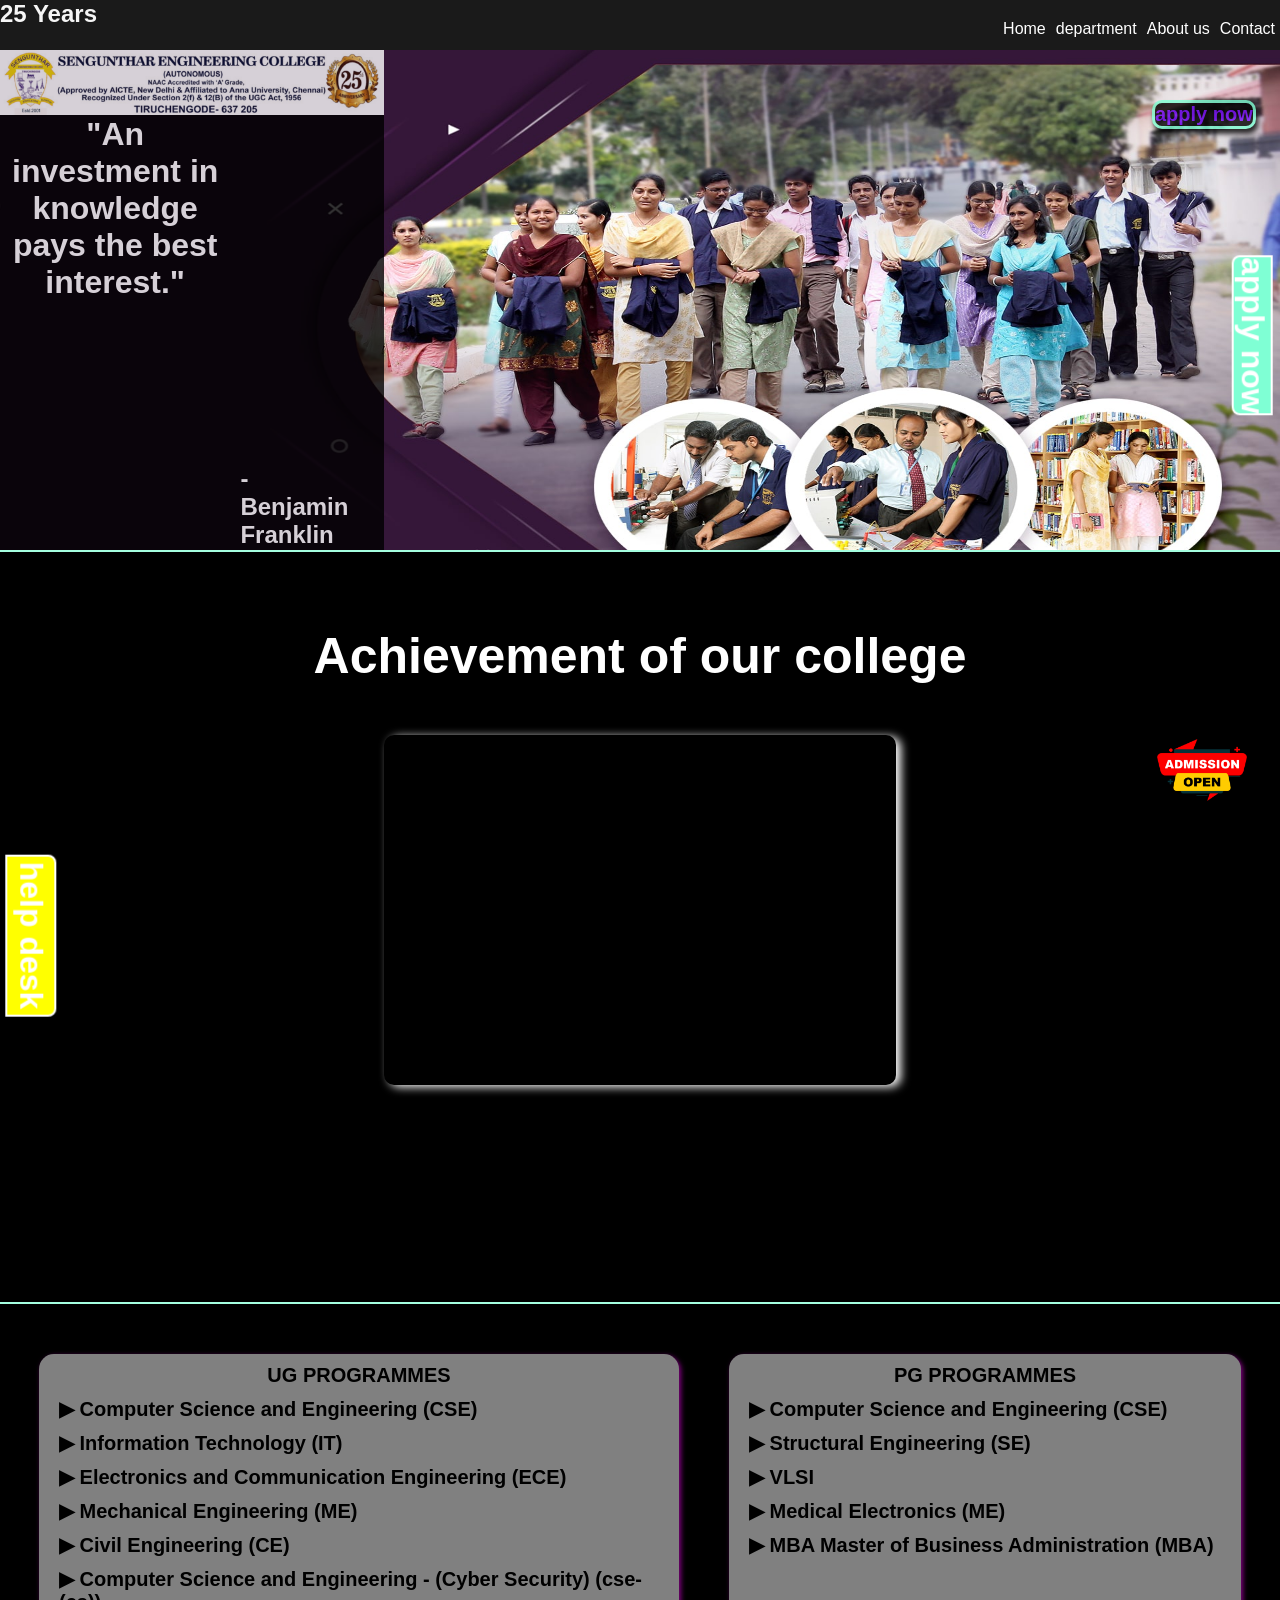
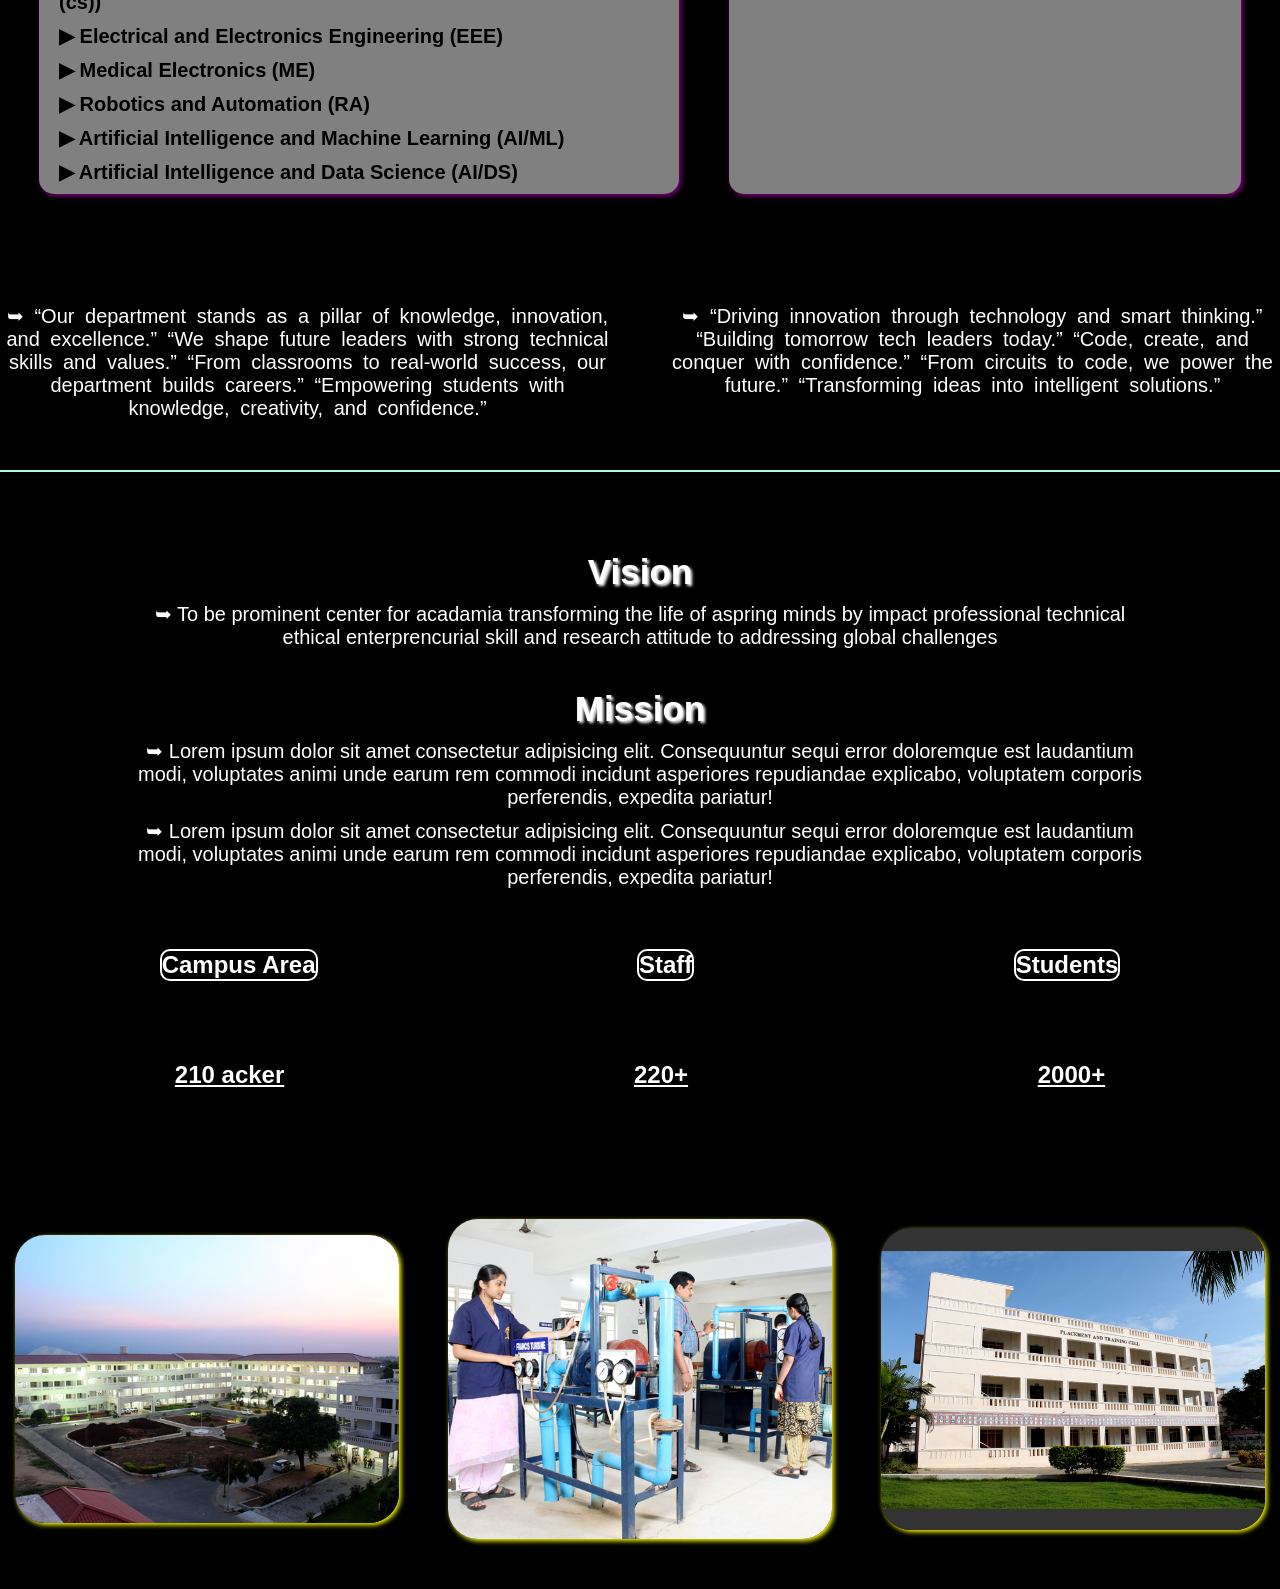
==== index.html @ 4791b742 "four" ====
<!DOCTYPE html>
<html>

<head>
    <title>SEC</title>
    <meta name="viewport" content="width=device-width, initial-scale=1.0">
    <link rel="icon" href="imgsec/college1.webp">
    <link rel="stylesheet" href="sec.css">

</head>

<body>
    <nav>
        <div class="navbar">
            <h1 class="navbar-brand">25 Years</h1>
            <ul class="navbar-menu">
                <a href="#home"> Home </a>
                <a href="#services"> department </a>
                <a href="#about"> About us</a>
                <a href="#contact"> Contact </a>
            </ul>
        </div>
    </nav>

    <div class="college-photo" id="home">
        <div class="overflow">
            <img src="imgsec/logo.png" alt="logo" class="logo">
            <h1 class="overimg">"An investment in knowledge pays the best interest."</h1>
            <h2 class="overimg1">-Benjamin Franklin</h2>
        </div>
        <img class="photo" src="imgsec/fisrt.jpg" alt="college top angle photo">
        <div class="apply">
            <b>apply now</b>
        </div>
    </div>
    <hr class="hr">
    <div class="tharpugal">
        <h1 class="h1">Achievement of our college</h1>
        <div class="slider">
            <div class="slide">
                <img src="imgsec/college1.webp" alt="Photo 1">
            </div>
            <div class="slide">
                <img src="imgsec/collegetop.webp" alt="Photo 2">
            </div>
            <div class="slide">
                <img src="imgsec/f7.jpg" alt="Photo 3">
            </div>
        </div>
        <div class="slider-q">
            <div class="slide-q">
                <h1 class="slide-h1">Achievement 1</h1>
                <p class="slide-para">➥ The Sengunthar Engineering College celebrated its 25th anniversary (Silver
                    Jubilee)—marking 25 years
                    of excellence in education.</p>
            </div>
            <div class="slide-q">
                <h1 class="slide-h1">Achievement 2</h1>
                <p class="slide-para">➥ The college has consistently maintained its position as a leading institution in
                    engineering
                    education, with a strong focus on research and innovation.</p>
            </div>
            <div class="slide-q">
                <h1 class="slide-h1">Achievement 3</h1>
                <p class="slide-para">➥ The Sengunthar Engineering College has an active boys cricket team as part of
                    its sports activities.
                    The college has a dedicated cricket ground and sports facilities
                    Students regularly participate in inter-college (zonal) tournaments
                    The cricket team has achieved medals at zonal level competitions
                </p>

            </div>
        </div>
        <a href="#help">
            <h1 class="help">help desk</h1>
        </a>

    </div>
    <hr class="hr">
    <div id="services" class="services">
        <div class="ser-bar">
            <h2 class="ser-bar-h2">
                <li class="dep">UG PROGRAMMES</li>
                <li>▶ Computer Science and Engineering (CSE) </li>
                <li>▶ Information Technology (IT) </li>
                <li>▶ Electronics and Communication Engineering (ECE) </li>
                <li>▶ Mechanical Engineering (ME) </li>
                <li>▶ Civil Engineering (CE) </li>
                <li>▶ Computer Science and Engineering - (Cyber Security) (cse-(cs)) </li>
                <li>▶ Electrical and Electronics Engineering (EEE) </li>
                <li>▶ Medical Electronics (ME) </li>
                <li>▶ Robotics and Automation (RA) </li>
                <li>▶ Artificial Intelligence and Machine Learning (AI/ML) </li>
                <li>▶ Artificial Intelligence and Data Science (AI/DS) </li>
            </h2>
        </div>
        <div class="ser-bar-2">
            <h2 class="ser-bar-h2">
                <li class="dep">PG PROGRAMMES</li>
                <li>▶ Computer Science and Engineering (CSE) </li>
                <li>▶ Structural Engineering (SE) </li>
                <li>▶ VLSI </li>
                <li>▶ Medical Electronics (ME) </li>
                <li>▶ MBA Master of Business Administration (MBA) </li>
            </h2>
        </div>
    </div>
    <div class="services-2">
        <div class="ser-para-div">
            <p class="ser-para">
                ➥ “Our department stands as a pillar of knowledge, innovation, and excellence.”
                “We shape future leaders with strong technical skills and values.”
                “From classrooms to real-world success, our department builds careers.”
                “Empowering students with knowledge, creativity, and confidence.”
            </p>

            </h2>
        </div>
        <div class="ser-para-div">
            <p class="ser-para">
                ➥ “Driving innovation through technology and smart thinking.”
                “Building tomorrow tech leaders today.”
                “Code, create, and conquer with confidence.”
                “From circuits to code, we power the future.”
                “Transforming ideas into intelligent solutions.”
            </p>
        </div>

    </div>
    <hr class="hr">
    <div class="about" id="about">
        <div class="vision-1">
            <h1 class="vision">Vision</h1>
        </div>
        <p class="about-para">
            ➥ To be prominent center for acadamia transforming the life of aspring minds by impact professional
            technical
            ethical enterprencurial skill and research attitude to addressing global challenges
        </p>
        <h1 class="vision">Mission</h1>
        <p class="about-para">
            ➥ Lorem ipsum dolor sit amet consectetur adipisicing elit. Consequuntur sequi error
            doloremque est laudantium modi, voluptates animi unde earum rem commodi incidunt asperiores repudiandae
            explicabo, voluptatem corporis perferendis, expedita pariatur!
        </p>
        <p class="about-para">
            ➥ Lorem ipsum dolor sit amet consectetur adipisicing elit. Consequuntur sequi error
            doloremque est laudantium modi, voluptates animi unde earum rem commodi incidunt asperiores repudiandae
            explicabo, voluptatem corporis perferendis, expedita pariatur!
        </p>
        <div class="about-campus">
            <h2>Campus Area</h2>
            <h2>Staff</h2>
            <h2>Students</h2>
        </div>
        <div class="about-campus2">
            <h2>210 acker</h2>
            <h2>220+</h2>
            <h2>2000+</h2>
        </div>


    </div>
    <a href="#"><img class="open-img" src="imgsec/open.png"></a>
    <div class="about-sub">
        <img src="imgsec/f1.jpg" alt="college" class="about-sub-img">
        <img src="imgsec/lab mach.jpg" alt="lab" class="about-sub-img">
        <img src="imgsec/placement.jpg" alt="placement" class="about-sub-img">
    </div>
    <h1 class="apply-2">apply now</h1>
</body>

</html>
---- sec.css ----
body {
     overflow-x: hidden;
     font-family: 'Franklin Gothic Medium', 'Arial Narrow', Arial, sans-serif;
}

* {
     margin: 0;
     padding: 0;
     box-sizing: border-box;
     scroll-behavior: smooth;
     
}

.navbar {
     height: 50px;
     background-color: black;
     width: 100%;
     display: flex;
     flex-wrap: wrap;
     color: whitesmoke;
     position: fixed;
     z-index: 10;
     opacity: 0.9;
     
}


.navbar-menu {
     display: flex;
     margin-left: auto;
     margin-top: 15px;
     flex-wrap: wrap;
     list-style: none;
     border-radius: 20px;
     backdrop-filter: blur(20px);
     z-index: 10;

}

.navbar-menu a {
     text-decoration: none;
     margin: 5px;
     cursor: pointer;
     border-radius: 15px;
     color: white;

}

.navbar-menu :hover {
     color: white;
     border: white;
     border-style: solid;
     border-width: 2px;
     background-color: rgba(255, 255, 255, 0.05);
     backdrop-filter: blur(5px);
     transition: 0.5s ease-in;
     opacity: 1;
     transform: scale(1);


}

.college-photo {
     display: flex;
     padding-top: 50px;
     z-index: 2;
}

.overimg {
     color: white;
     text-align: center;
     margin-top: 1px;
     display: block;
     margin-bottom: 200px;
     width: 60%;
}

.overflow {
     height: 500px;
     background-color: black;
     display: flex;
     z-index: 1;
     width: 30%;
     flex-wrap: wrap;
     position: absolute;
     opacity: 0.8;
     animation: over1 0.8s ease forwards;
}
@keyframes over1 {
    from {
    transform: translateX(-100%);
  }
  to {
    transform: translateX(0);
  }
}
.logo{
     height: auto;
     width: 100%;
     opacity: 1;
}

.overimg1 {
     display: flex;
     flex-wrap: wrap;
     position: relative;
     color: white;
     width: 10%;

     margin-top: 350px;
     margin-left: 10px;
}

.photo {
     width: 100%;
     height: 500px;
}

.apply {
     display: inline-block;
     background-color: black;
     position: absolute;
     top: 100px;
     left: 90%;
     border: aquamarine solid 3px;
     font-size: 20px;
     opacity: 0.8;
     color: rgb(120, 12, 252);
     box-shadow: black 2px 5px 5px;
     cursor: pointer;
     border-radius: 10px;
     z-index: 5;
     transition: 0.2s ease-in;

}

.apply :hover {
     
     color: aquamarine;
     transition: 0.2s ease-in;
     border-radius: 5px;
     backdrop-filter: blur(1px);
     background-color: rgba(255, 255, 255, 0.064);


}

.hr {
     margin-top: 0%;
     border: 1px solid aquamarine;
     width: 100%;
     opacity: 0.7;
     background-color: black;

}

.tharpugal {
     height: 750px;
     background-color: black;
     color: white;

}

.h1 {
     text-align: center;
     padding-top: 75px;
     font-size: 50px;
}

.slider {
     margin: 50px auto;
     width: 40%;
     height: 350px;
     position: relative;
     overflow: hidden;
     border-radius: 10px;
     box-shadow: 5px 2px 10px white;
}

.slide {
     position: absolute;
     width: 100%;
     height: 100%;
     opacity: 0;
     animation: fade 12s infinite;
}

.slide img {
     width: 100%;
     height: 100%;
}

.slide:nth-child(1) {
     animation-delay: 0s;
}

.slide:nth-child(2) {
     animation-delay: 4s;
}

.slide:nth-child(3) {
     animation-delay: 8s;
}

@keyframes fade {
     0% {
          opacity: 0;
     }

     8% {
          opacity: 1;
     }

     30% {
          opacity: 1;
     }

     38% {
          opacity: 0;
     }

     100% {
          opacity: 0;
     }
}

.slider-q {
     margin: 50px auto;
     width: 80%;
     position: relative;

}

.slide-q {
     position: absolute;
     opacity: 0;
     animation: fade 12s infinite;
}

.slide-q img {
     width: 100%;
     height: 100%;
}

.slide-q:nth-child(1) {
     animation-delay: 0s;
}

.slide-q:nth-child(2) {
     animation-delay: 4s;
}

.slide-q:nth-child(3) {
     animation-delay: 8s;
}

@keyframes fade {
     0% {
          opacity: 0;
     }

     8% {
          opacity: 1;
     }

     30% {
          opacity: 1;
     }

     38% {
          opacity: 0;
     }

     100% {
          opacity: 0;
     }
}

.slide-para {
     margin-top: 15px;
}

.slide-h1 {
     font-size: 40px;
     text-align: center;
}

.services {
     height: auto ;
     width: 100%;
     background-color: black;
     gap: 50px;
     padding-top: 50px;
     padding-bottom: 10px;
     display: flex;
     justify-content: center;
}

.services-2 {
     height: auto ;
     width: 100%;
     background-color: black;
     gap: 50px;
     padding-top: 10px;
     padding-bottom: 50px;
     display: flex;
     
}

.ser-bar {
     background-color: gray;
     height: inherit;
     width: 50%;
     border-radius: 15px;
     flex-wrap: wrap;
     box-shadow: 2px 2px 5px purple;
     animation: slideIn 0.8s ease forwards;
     animation-timeline: view(); 
     animation-range: entry 0% cover 30%;
    
}
@keyframes slideIn {
  from {
    transform: translateX(-100%);
  }
  to {
    transform: translateX(0);
  }
}
.ser-bar:hover {
     box-shadow: 2px 4px 10px purple;
}

.ser-bar-2:hover {
     box-shadow: 2px 4px 10px purple;
}

.ser-bar-2 {
     background-color: gray;
     height: inherit;
     width: 40%;
     border-radius: 15px;
     flex-wrap: wrap;
     box-shadow: 2px 2px 5px purple;
     display: inline-block;
     animation: slideIn1 linear 0.8s;
     animation-fill-mode: forwards;
     animation-iteration-count: 1;
     animation-timeline: view(); 
     animation-range: entry 0% cover 30%;
}
@keyframes slideIn1 {
  from {
    transform: translateX(100%);
  }
  to {
    transform: translateX(0);
  }
}
.ser-bar-h2 {
     font-size: 20px;
     list-style: none;
}

.ser-bar-h2,
li {
     margin: 10px;
     justify-content: flex-start;
     
}

.ser-para-div {
     width: 75%;
     display: block;
}

.ser-para {
     font-family: 'Gill Sans', 'Gill Sans MT', Calibri, 'Trebuchet MS', sans-serif;
     color: white;
     margin-top: 90px;
     justify-content: center;
     text-align: center;
     font-size: 20px;
     text-decoration: aqua;
     word-spacing: 5px;

}

.about {
     background-color: black;
     color: white;
     padding-top: 50px;
     padding-bottom: 50px;
}

.vision {

     padding-top: 30px;
     font-size: 35px;
     border-radius: 5px;
     text-align: center;
     text-shadow: 2px 2px 3px white;
}

.about-para {
     font-weight: 100;
     font-size: 20px;
     width: 80%;
     text-align: center;

     margin: 10px auto;
}

.about-campus,
.about-campus2 {
     display: flex;

}

.about-campus h2 {
     margin: 50px auto;
     border: 2px solid white;
     border-radius: 10px;


}

.about-campus2 h2 {
     margin: 30px auto;
     text-decoration: underline;
}

.open-img {
     position: fixed;
     top: 80%;
     left: 90%;
     width: 100px;
     height: 100px;
}

.open-img:hover {
     transform: scale(1.2);
     transition: 0.2s ease-in-out;
}

.help {

     display: inline-block;
     transform: rotate(90deg) scale(1);
     background-color: yellow;
     color: white;
     border: 2px solid white;
     border-radius: 8px 8px 0px 0px;
     padding: 5px;
     position: relative;
     top: -30%;
     left: -50px;
     z-index: 3;
     cursor: pointer;
     text-decoration: none;
     transition: 0.2s ease-out;
     
     
}

.help:hover {
     background-color: gainsboro;
     backdrop-filter: blur(10px);
     color: black;
     transition: 0.2s ease-in;
     transform: rotate(90deg) scale(1.2);
}

.about-sub {
     background-color: black;
     color: white;
     padding-top: 50px;
     padding-bottom: 50px;
     height: auto;
     display: flex;
     gap: 18px;
     overflow: hidden;
}

.about-sub-img {
     width: 30%;
     height: auto;
     border-radius: 30px;
     box-shadow: 2px 2px 5px yellow;
     text-align: center;
     margin: auto;
     transform: scale(1);
     transition: 0.5s ease-out;
     

}

.about-sub-img:hover {
     transform: scale(1.1);
     transition: 0.5s ease-in;

     width: 30%;
     z-index: 2;

     filter: blur(0px);
}

.apply-2 {
     background-color: aquamarine;
     color: white;
     border: 2px solid white;
     border-radius: 0px 0px 8px 8px;
     display: inline-block;
     transform: rotate(90deg ) scale(1);
     position: fixed;
     top: 35%;
     right: -52px;
     cursor: pointer;
     transition: 0.3s ease-out;

}
.apply-2:hover {
     background-color: rgba(255, 255, 255, 0.064);
     backdrop-filter: blur(5px);
     color: yellow;
     border: yellow solid 2px;
     transition: 0.3s ease-in;
}
.dep {
     text-align: center;
}

@media screen and (max-width: 1230px) {
     .navbar-menu {
          margin-left: auto;
          font-size: 15px;
     }

     .overimg {
          width: 100%;
          font-size: 20px;
     }

     .overimg1 {
          width: 100%;
          font-size: 15px;
          margin-top: 20px;
          margin-left: 50px;
     }

     .photo {
          width: 100%;
          height: 500px;
     }

     .overflow {
          height: 500px;
          width: 40%;
     }

     .apply {
          font-size: 20px;
     }

     .open-img {
          position: fixed;
          top: 400px;

          width: 100px;
          height: 100px;
     }
}

@media screen and (max-width: 1050px) {
     .navbar-menu {
          margin-left: auto;
          font-size: medium;
     }

     .overimg {
          width: 80%;
          font-size: 20px;
     }

     .overimg1 {
          width: 80%;
          font-size: 15px;
          margin-top: 15px;
          margin-left: 30px;
     }

     .photo {
          width: 100%;
          height: 400px;
     }

     .overflow {

          height: 400px;
          width: 40%;
     }

     .apply {
          font-size: 17px;
     }

     .open-img {
          position: fixed;
          top: 400px;
          width: 100px;
          height: 100px;
     }
}


@media screen and (max-width: 900px) {
     .navbar-menu {
          margin-left: auto;
          font-size: 12px;
          flex-wrap: wrap;

     }

     .overimg {
          width: 60%;
          font-size: 15px;
     }

     .overimg1 {
          width: 40%;
          font-size: 10px;
          margin-top: 0px;
          margin-left: 5px;
     }

     .photo {
          width: 100%;
          height: 300px;
     }

     .overflow {
          height: 300px;
          width: 40%;
     }

     .navbar-brand {
          font-size: 20px;
          margin-top: 10px;
     }

     .apply {
          font-size: 12px;
          margin-left: auto;
     }

     .slider {
          height: 300px;
     }

     .slide img {
          overflow: none;
     }

     .ser-bar-h2 {
          font-size: 13px;
     }

     .open-img {
          position: fixed;
          top: 400px;
          left: 85%;
          width: 90px;
          height: 90px;
     }

}

@media screen and (max-width: 601px) {
     .navbar-menu {
          margin-left: auto;
          font-size: 12px;
     }

     .overimg {

          width: 60%;
          font-size: 15px;
     }

     .overimg1 {
          display: none;
     }

     .photo {
          width: 100%;
          height: 250px;
     }

     .overflow {
          height: 250px;
          width: 30%;
     }

     .apply {
          font-size: 10px;
          margin-left: auto;

     }

     .slider {
          height: 250px;
          width: 50%;
     }

     .slide img {
          overflow: visible;
     }

     .ser-bar-h2 {
          font-size: 12px;
     }

     .open-img {
          position: fixed;
          top: 80%;
          left: 82%;
          width: 75px;
          height: 75px;
     }

     .about-sub {
          display: flex;
          flex-direction: column;
     }

     .about-sub-img {
          width: 50%;
          margin: 10px auto;
     }

     .about-sub-img:hover {
          transform: scale(1.1);
          width: 50%;
          z-index: 2;
     }

     .apply-2 {
          font-size: 25px;
          padding-right: 18px;
     }
}

@media screen and (max-width: 430px) {
     .navbar-menu {
          margin-left: auto;
          font-size: 8px;
          margin-top: 20px;
     }

     .overimg {

          width: 60%;
          font-size: 15px;
     }

     .overimg1 {
          display: none;
     }

     .photo {
          width: 100%;
          height: 200px;
     }

     .overflow {
          height: 200px;
          width: 30%;
     }

     .apply {
          font-size: 10px;
          margin-left: 0%;
          margin-right: 10%;
     }

     .slider {
          height: 200px;
     }

     .slide img {
          overflow: visible;
     }

     .ser-bar-h2 {
          font-size: 11px;
     }

     .open-img {
          position: fixed;
          top: 80%;
          left: 80%;
          width: 50px;
          height: 50px;
     }

     .about-sub {
          display: flex;
          flex-direction: column;
     }

     .about-sub-img {
          width: 50%;
          margin: 10px auto;
     }

     .about-sub-img:hover {
          transform: scale(1.1);
          width: 50%;
          z-index: 2;
     }

     .help {
          top: -20%;
     }

     .apply-2 {
          font-size: 25px;
          padding-right: 18px;
     }
}
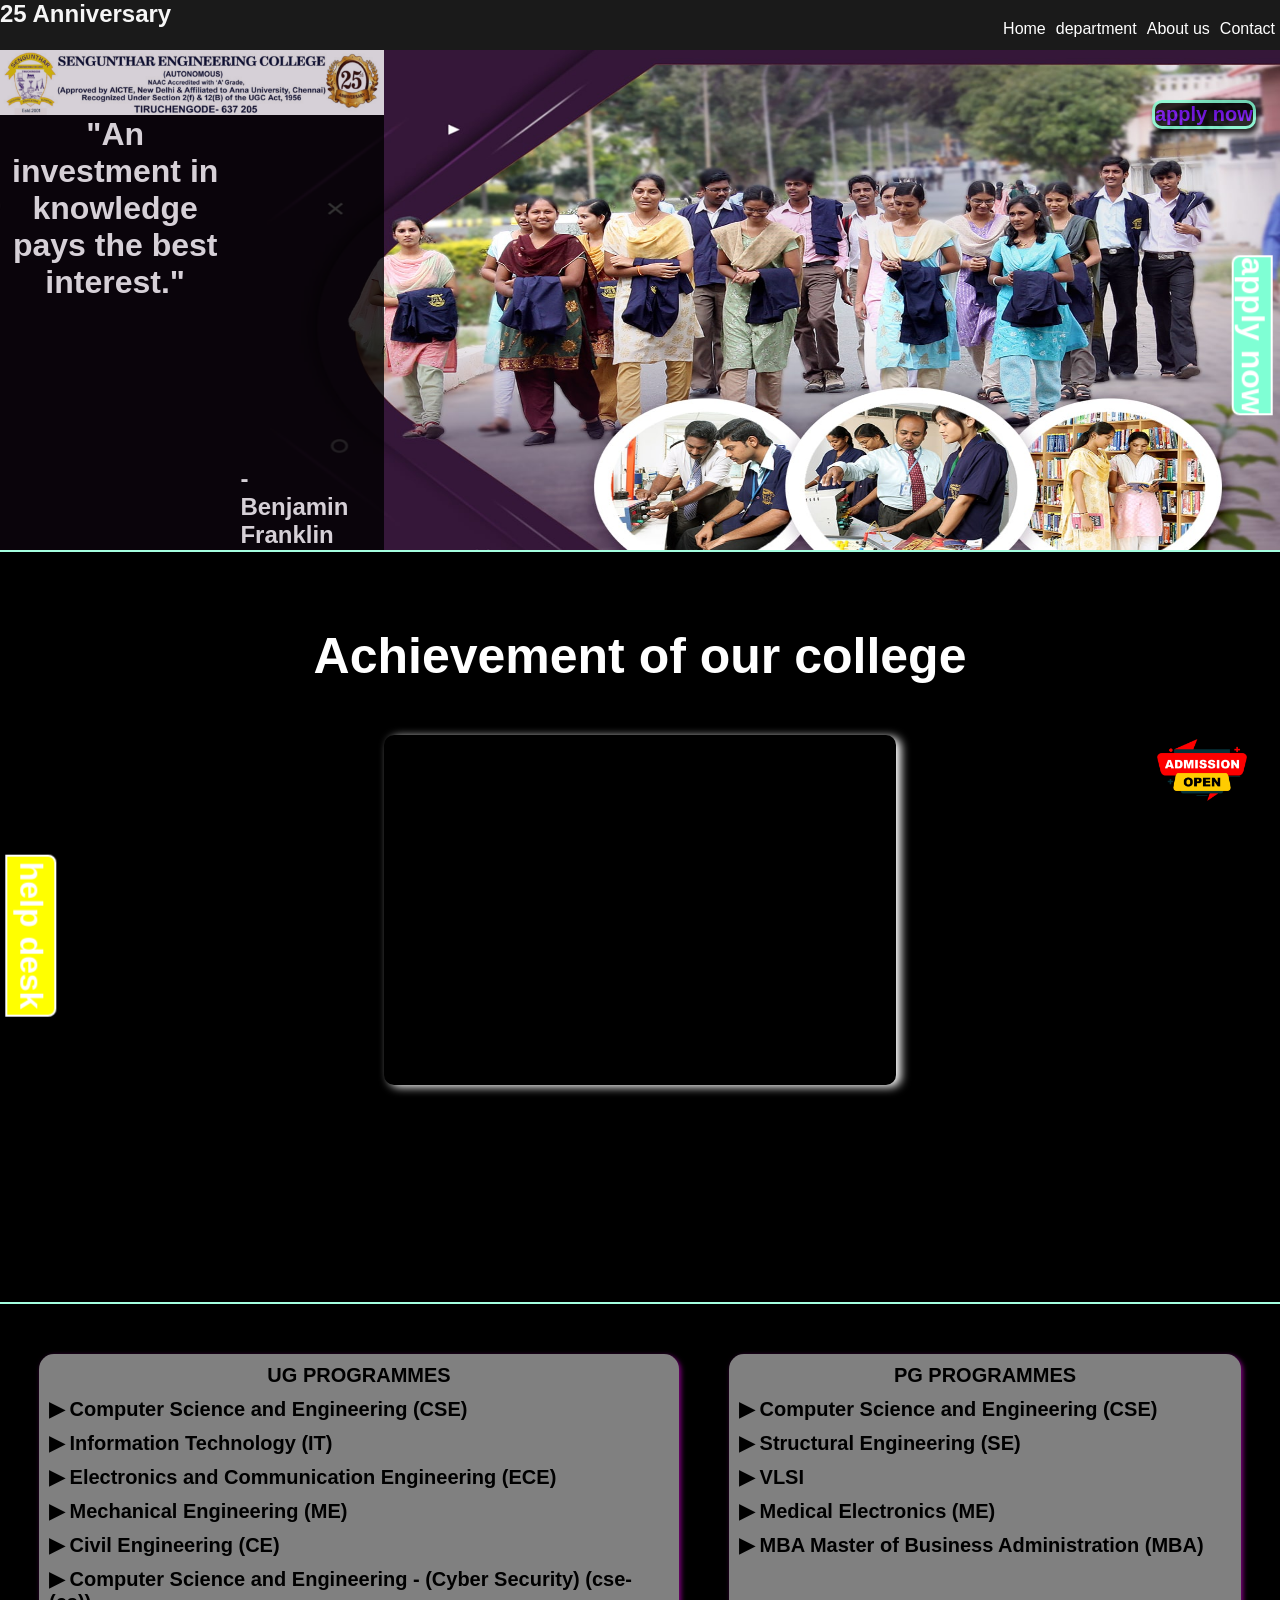
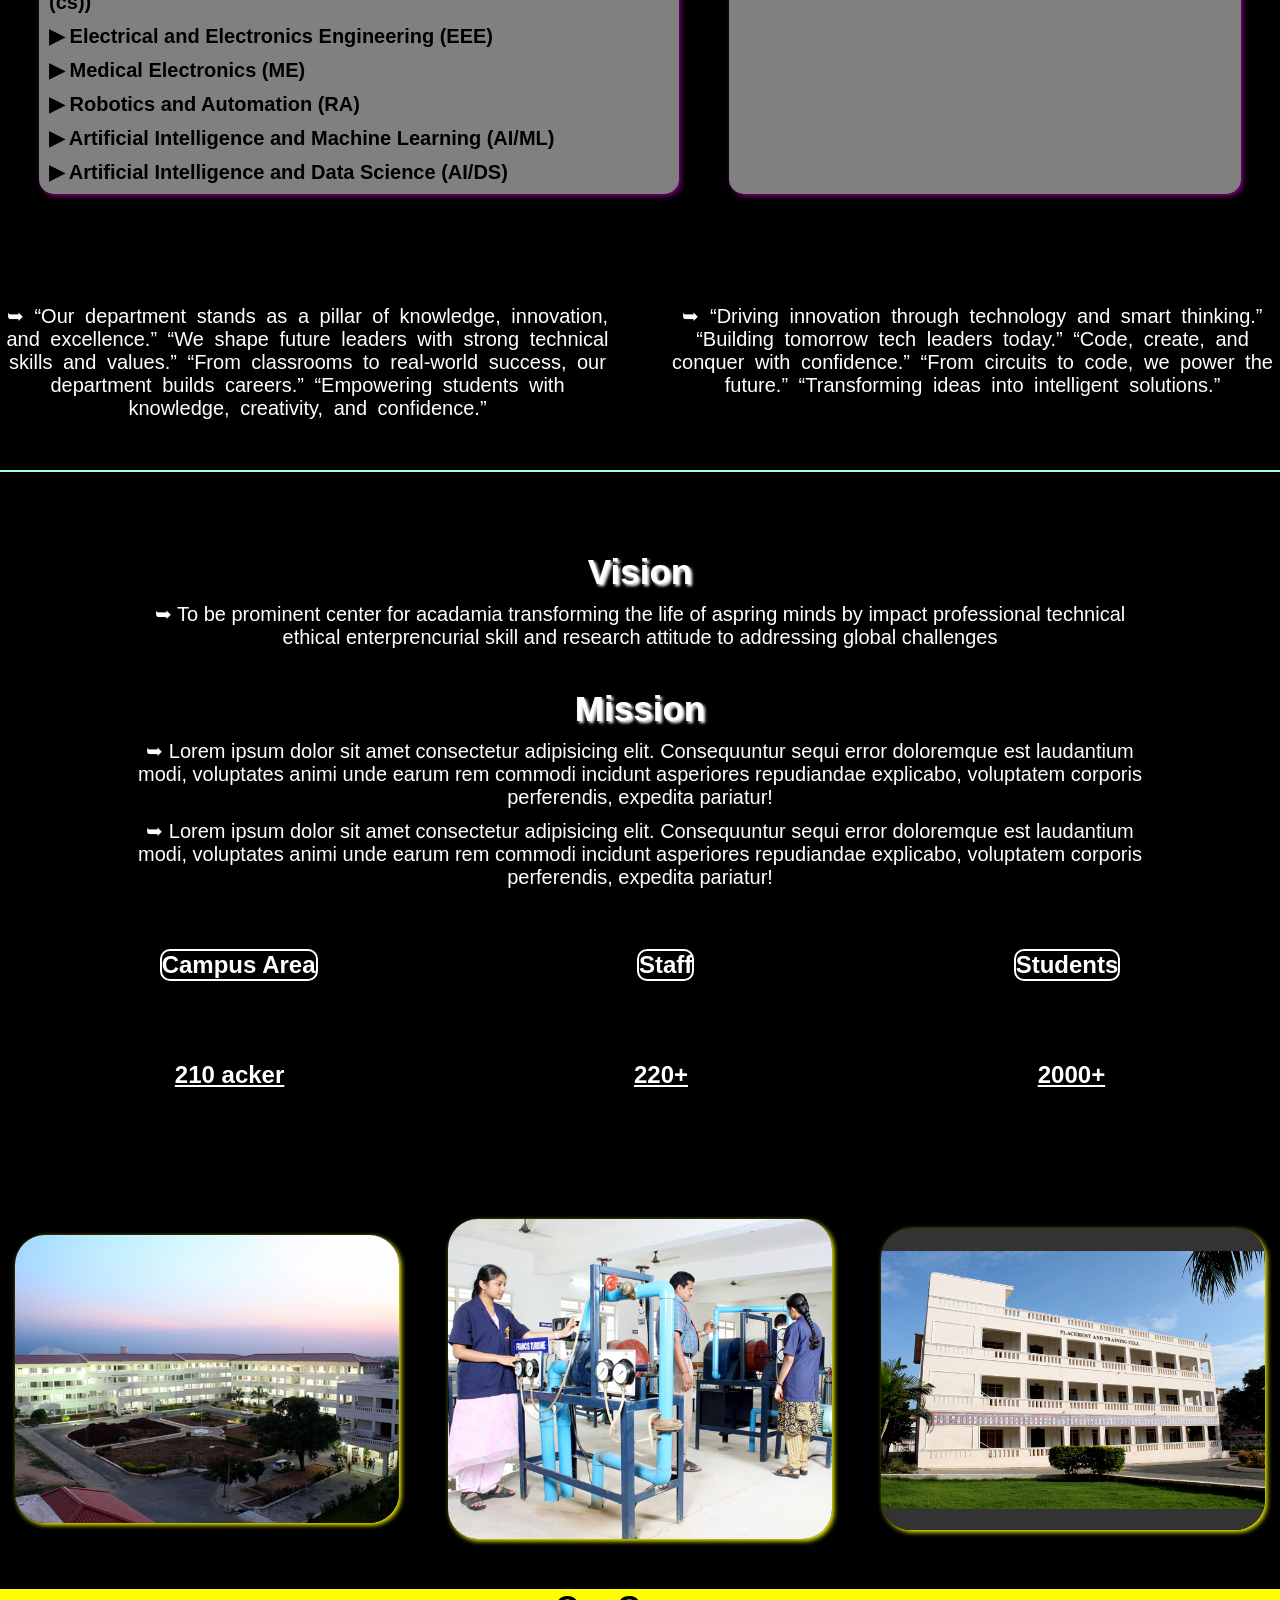
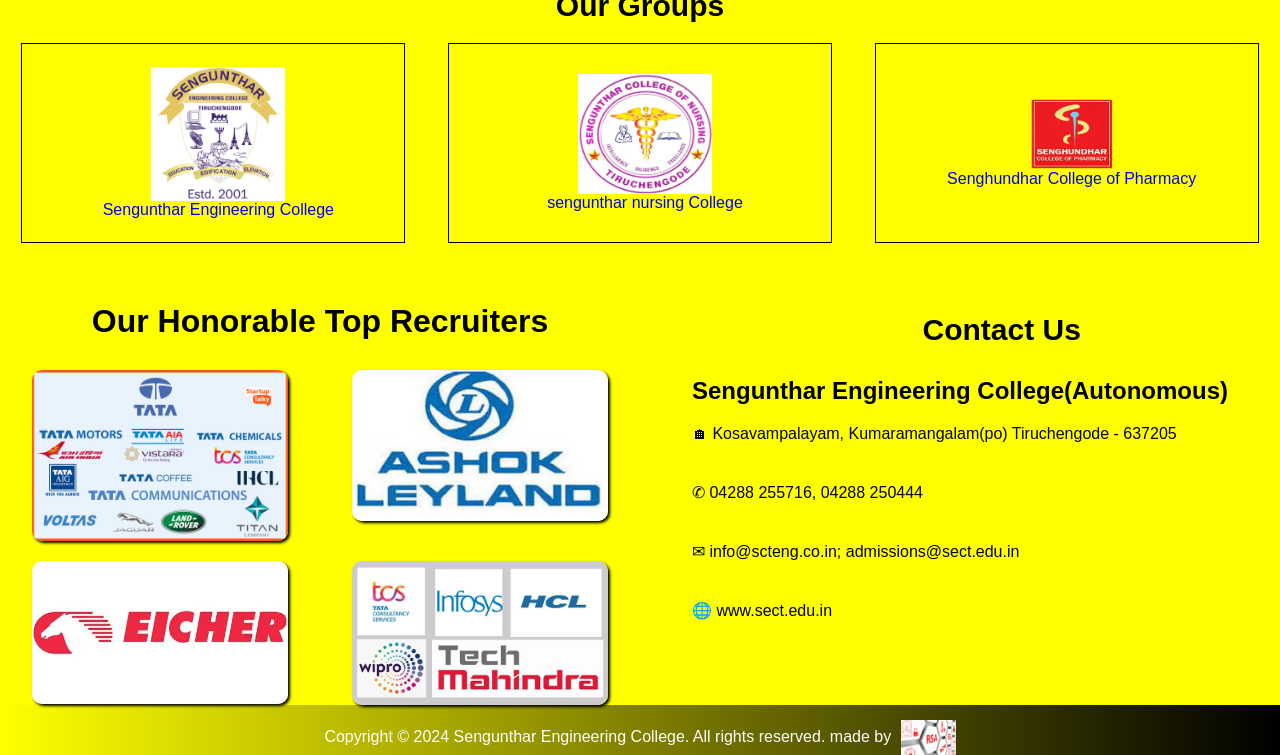
==== commit 1e260bda: "filnal" ====
--- a/index.html
+++ b/index.html
@@ -12,7 +12,7 @@
 <body>
     <nav>
         <div class="navbar">
-            <h1 class="navbar-brand">25 Years</h1>
+            <h1 class="navbar-brand">25 Anniversary</h1>
             <ul class="navbar-menu">
                 <a href="#home"> Home </a>
                 <a href="#services"> department </a>
@@ -21,8 +21,11 @@
             </ul>
         </div>
     </nav>
-
+    <div>
+        <img src="imgsec/logo.png" alt="logo" class="logo1" id="first-logo">
+    </div>
     <div class="college-photo" id="home">
+
         <div class="overflow">
             <img src="imgsec/logo.png" alt="logo" class="logo">
             <h1 class="overimg">"An investment in knowledge pays the best interest."</h1>
@@ -168,6 +171,69 @@
         <img src="imgsec/placement.jpg" alt="placement" class="about-sub-img">
     </div>
     <h1 class="apply-2">apply now</h1>
+    <div class="contact1">
+        <h1 class="con-head">Our Groups</h1>
+    </div>
+    <div class="contact">
+        <div class="contact-img">
+            <center>
+                <div class="contact-img-sub">
+                    <img src="imgsec/college1.webp" alt="gu" class="sub-img">
+                    <a class="a" href="https://www.sect.edu.in/">Sengunthar Engineering College</a>
+                </div>
+            </center>
+        </div>
+        <div class="contact-img">
+            <center>
+                <div class="contact-img-sub">
+                    <img src="imgsec/nurcing.webp" alt="gu" class="sub-img">
+                    <a class="a" href="https://www.scont.edu.in/index.php">sengunthar nursing College</a>
+                </div>
+            </center>
+        </div>
+        <div class="contact-img">
+            <center>
+                <div class="contact-img-sub">
+                    <img src="imgsec/parma.webp" alt="gu" class="sub-img1">
+                    <a class="a" href="https://www.scopt.edu.in/">Senghundhar College of Pharmacy</a>
+                </div>
+            </center>
+        </div>
+    </div>
+    <div class="contact-4">
+        <div class="contact-2" id="contact">
+            <h1 class="contact-rec">Our Honorable Top Recruiters</h1>
+            <div class="rec-img-div">
+                <img src="imgsec/rec-1.jpg" alt="rec-1" class="rec-img">
+                <img src="imgsec/rec-2.jpg" alt="rec-2" class="rec-img">
+                <img src="imgsec/rec-3.webp" alt="rec-3" class="rec-img">
+                <img src="imgsec/rec-5.jpg" alt="rec-4" class="rec-img">
+            </div>
+        </div>
+        <div class="contact-3">
+            <div class="contact-add-div">
+                <h1 class="con2-head">Contact Us</h1>
+                <li class="contact-add">
+                    <h2>Sengunthar Engineering College(Autonomous)</h2>
+                    <p> 🏠︎ Kosavampalayam, Kumaramangalam(po) Tiruchengode - 637205</p>
+                </li>
+                <li class="contact-add">
+                    <p>✆ 04288 255716, 04288 250444</p>
+                </li>
+                <li class="contact-add">
+                    <p>✉︎ info@scteng.co.in; admissions@sect.edu.in</p>
+                </li>
+                <li class="contact-add">
+                    <p>🌐 www.sect.edu.in</p>
+                </li>
+            </div>
+        </div>
+    </div>
+    <footer class="footer">
+         
+        <p class="footer-para">Copyright © 2024 Sengunthar Engineering College. All rights reserved. made by <img src="imgsec/rsa.jpg" alt="RSA" class="rsa"></p>
+
+    </footer>
 </body>
 
 </html>
--- a/sec.css
+++ b/sec.css
@@ -1,6 +1,18 @@
 body {
      overflow-x: hidden;
+     width: 100%;
      font-family: 'Franklin Gothic Medium', 'Arial Narrow', Arial, sans-serif;
+     animation: fadeIn 1s ease-in;
+}
+
+@keyframes fadeIn {
+     from {
+          opacity: 0;
+     }
+
+     to {
+          opacity: 1;
+     }
 }
 
 * {
@@ -8,7 +20,27 @@
      padding: 0;
      box-sizing: border-box;
      scroll-behavior: smooth;
-     
+
+
+}
+
+.logo1 {
+     width: 100%;
+     height: auto;
+     display: none;
+     padding-top: 50px;
+     animation: logo1 0.8s ease forwards;
+
+}
+
+@keyframes logo1 {
+     from {
+          opacity: 0;
+     }
+
+     to {
+          opacity: 1;
+     }
 }
 
 .navbar {
@@ -16,12 +48,12 @@
      background-color: black;
      width: 100%;
      display: flex;
-     flex-wrap: wrap;
+
      color: whitesmoke;
      position: fixed;
      z-index: 10;
      opacity: 0.9;
-     
+
 }
 
 
@@ -86,15 +118,18 @@
      opacity: 0.8;
      animation: over1 0.8s ease forwards;
 }
+
 @keyframes over1 {
-    from {
-    transform: translateX(-100%);
-  }
-  to {
-    transform: translateX(0);
-  }
-}
-.logo{
+     from {
+          transform: translateX(-100%);
+     }
+
+     to {
+          transform: translateX(0);
+     }
+}
+
+.logo {
      height: auto;
      width: 100%;
      opacity: 1;
@@ -135,7 +170,7 @@
 }
 
 .apply :hover {
-     
+
      color: aquamarine;
      transition: 0.2s ease-in;
      border-radius: 5px;
@@ -286,7 +321,7 @@
 }
 
 .services {
-     height: auto ;
+     height: auto;
      width: 100%;
      background-color: black;
      gap: 50px;
@@ -297,14 +332,14 @@
 }
 
 .services-2 {
-     height: auto ;
+     height: auto;
      width: 100%;
      background-color: black;
      gap: 50px;
      padding-top: 10px;
      padding-bottom: 50px;
      display: flex;
-     
+
 }
 
 .ser-bar {
@@ -315,18 +350,21 @@
      flex-wrap: wrap;
      box-shadow: 2px 2px 5px purple;
      animation: slideIn 0.8s ease forwards;
-     animation-timeline: view(); 
+     animation-timeline: view();
      animation-range: entry 0% cover 30%;
-    
-}
+
+}
+
 @keyframes slideIn {
-  from {
-    transform: translateX(-100%);
-  }
-  to {
-    transform: translateX(0);
-  }
-}
+     from {
+          transform: translateX(-100%);
+     }
+
+     to {
+          transform: translateX(0);
+     }
+}
+
 .ser-bar:hover {
      box-shadow: 2px 4px 10px purple;
 }
@@ -344,29 +382,29 @@
      box-shadow: 2px 2px 5px purple;
      display: inline-block;
      animation: slideIn1 linear 0.8s;
-     animation-fill-mode: forwards;
-     animation-iteration-count: 1;
-     animation-timeline: view(); 
+     animation-timeline: view();
      animation-range: entry 0% cover 30%;
 }
+
 @keyframes slideIn1 {
-  from {
-    transform: translateX(100%);
-  }
-  to {
-    transform: translateX(0);
-  }
-}
+     from {
+          opacity: 0;
+     }
+
+     to {
+          opacity: 1;
+     }
+}
+
 .ser-bar-h2 {
      font-size: 20px;
      list-style: none;
 }
 
-.ser-bar-h2,
-li {
+.ser-bar-h2 li {
      margin: 10px;
-     justify-content: flex-start;
-     
+
+
 }
 
 .ser-para-div {
@@ -459,8 +497,8 @@
      cursor: pointer;
      text-decoration: none;
      transition: 0.2s ease-out;
-     
-     
+
+
 }
 
 .help:hover {
@@ -491,7 +529,7 @@
      margin: auto;
      transform: scale(1);
      transition: 0.5s ease-out;
-     
+
 
 }
 
@@ -511,7 +549,7 @@
      border: 2px solid white;
      border-radius: 0px 0px 8px 8px;
      display: inline-block;
-     transform: rotate(90deg ) scale(1);
+     transform: rotate(90deg) scale(1);
      position: fixed;
      top: 35%;
      right: -52px;
@@ -519,6 +557,7 @@
      transition: 0.3s ease-out;
 
 }
+
 .apply-2:hover {
      background-color: rgba(255, 255, 255, 0.064);
      backdrop-filter: blur(5px);
@@ -526,10 +565,161 @@
      border: yellow solid 2px;
      transition: 0.3s ease-in;
 }
+
 .dep {
      text-align: center;
 }
 
+
+.con-head {
+     font-size: 30px;
+     display: inline-block;
+}
+
+.contact1 {
+     height: auto;
+     background-color: yellow;
+     color: black;
+     text-align: center;
+}
+.contact {
+     height:auto;
+     width: 100%;
+     background-color: yellow;
+     color: darkblue;
+     display: flex;
+}
+
+
+.contact-img {
+     width: 30%;
+     height: 200px;
+     margin-left: auto;
+     margin-right: auto;
+     cursor: pointer;
+     border: 1px solid black;
+     display: flex;
+     flex-direction: column;
+     justify-content: center;
+     margin-top: 20px;
+    
+     
+}
+
+.contact-img-sub {
+     width: 70%;
+     height: auto;
+     margin-left: 10px;
+     cursor: pointer;
+     display: flex;
+     flex-direction: column;
+    
+}
+.a{
+     text-align: center;
+     text-decoration: none;
+}
+.sub-img{
+     width: 50%;
+     height: auto;
+     margin: auto;
+     cursor: pointer;
+     justify-content: center;
+}
+.sub-img1{
+     width: 50%;
+     height: auto;
+     margin: auto;
+     cursor: pointer;
+     justify-content: center;
+}
+.contact-2{
+     background-color: yellow;
+     color: black;
+     height: auto;
+     width: 50%;
+     margin-top: 0px;
+
+
+}
+.contact-add{
+     list-style: none;
+     padding: 10px;
+}
+.contact-add p{
+     padding-top: 20px;
+}
+.con2-head{
+     font-size: 30px;
+     padding-top: 20px;
+     padding-left: 15%;
+     padding-bottom: 20px;
+     text-align: center;
+}
+.rec-img-div{
+     width: 100%;
+     display: flex;
+     flex-wrap: wrap;
+     
+
+
+}
+.rec-img-div1{
+     display: flex;
+     flex-wrap: wrap;
+     flex-direction: row;
+     height: auto;
+     flex-basis: 20%;
+}
+.contact-rec{
+     display: block;
+     padding: 10px;
+     width: 80%;
+     margin: auto;
+     text-align: center;
+}
+.contact-add-div{
+     padding: 0%;
+}
+.contact-3{
+     background-color: yellow;
+     color: black;
+     height: auto;
+     width: 50%;
+     margin-top: 0px;
+     display: flex;
+     justify-content: center;
+}
+.contact-4{
+     display: flex;
+     background-color: yellow;
+     padding-top: 50px;
+}
+.rec-img{
+     width: 40%;
+     height: auto;
+     border-radius: 10px;
+     box-shadow: 2px 2px 3px black;
+     margin: auto;
+     margin-top: 20px;
+     cursor: pointer;
+     display: flex;
+     flex-direction: row;
+}
+.footer{
+     height: 50px;
+     background: linear-gradient(to right, yellow, black);
+     color: white;
+     text-align: center;
+     justify-content: center;
+     padding-top: 15px;
+}
+.rsa{
+     width: 55px;
+     height: 35px;
+     margin-left: 5px;
+     vertical-align: middle;
+}
 @media screen and (max-width: 1230px) {
      .navbar-menu {
           margin-left: auto;
@@ -672,13 +862,29 @@
           width: 90px;
           height: 90px;
      }
-
+     .contact-add{
+          font-size: 12px;
+     }
+     .contact-rec{
+          font-size: 20px;
+     }
+     .con2-head{
+          font-size: 20px;
+     }
+     .contact-4{
+          gap: 20px;
+     }
 }
 
 @media screen and (max-width: 601px) {
      .navbar-menu {
           margin-left: auto;
           font-size: 12px;
+
+     }
+
+     .navbar {
+          width: 100%;
      }
 
      .overimg {
@@ -704,12 +910,14 @@
      .apply {
           font-size: 10px;
           margin-left: auto;
+          margin-top: 100px;
+          display: none;
 
      }
 
      .slider {
           height: 250px;
-          width: 50%;
+          width: 60%;
      }
 
      .slide img {
@@ -717,7 +925,7 @@
      }
 
      .ser-bar-h2 {
-          font-size: 12px;
+          font-size: 10px;
      }
 
      .open-img {
@@ -746,85 +954,78 @@
 
      .apply-2 {
           font-size: 25px;
-          padding-right: 18px;
-     }
-}
-
-@media screen and (max-width: 430px) {
-     .navbar-menu {
-          margin-left: auto;
-          font-size: 8px;
-          margin-top: 20px;
-     }
-
-     .overimg {
-
-          width: 60%;
+          z-index: 10;
+          padding-left: 10px;
+
+
+     }
+
+     .logo {
+          display: none;
+     }
+
+     .logo1 {
+          display: block;
+          height: auto;
+          width: 100%;
+     }
+
+     .college-photo {
+          padding-top: 0px;
+     }
+
+     .h1 {
+          font-size: 25px;
+     }
+
+     .slide-q {
+          margin-bottom: 20px;
+     }
+
+     .services .services-2 {
+          gap: 20px;
+     }
+
+     .about-sub-img {
+          width: 80%;
+     }
+
+     .about-sub-img:hover {
+          transform: scale(1.1);
+          width: 80%;
+          z-index: 2;
+     }
+     .contact{
+          flex-direction: column;
+     }
+     .contact-img {
+          width: 80%;
+          height: auto;
+     }
+     .contact-4{
+          flex-direction: column;
+     }
+     .contact-2{
+          width: 100%;
+     }
+     .contact-3{
+          width: 100%;
+     }
+.contact-add{
           font-size: 15px;
      }
-
-     .overimg1 {
-          display: none;
-     }
-
-     .photo {
-          width: 100%;
-          height: 200px;
-     }
-
-     .overflow {
-          height: 200px;
-          width: 30%;
-     }
-
-     .apply {
-          font-size: 10px;
-          margin-left: 0%;
-          margin-right: 10%;
-     }
-
-     .slider {
-          height: 200px;
-     }
-
-     .slide img {
-          overflow: visible;
-     }
-
-     .ser-bar-h2 {
-          font-size: 11px;
-     }
-
      .open-img {
           position: fixed;
-          top: 80%;
-          left: 80%;
-          width: 50px;
-          height: 50px;
-     }
-
-     .about-sub {
-          display: flex;
-          flex-direction: column;
-     }
-
-     .about-sub-img {
-          width: 50%;
-          margin: 10px auto;
-     }
-
-     .about-sub-img:hover {
-          transform: scale(1.1);
-          width: 50%;
-          z-index: 2;
-     }
-
-     .help {
-          top: -20%;
-     }
-
-     .apply-2 {
-          font-size: 25px;
-          padding-right: 18px;
+          top: 75%;
+          left: 82%;
+          width: 75px;
+          height: 75px;
+     }
+     .footer p {
+          font-size: 10px;
+     }
+     .rsa {
+          width: 40px;
+          height: 25px;
      }
 }
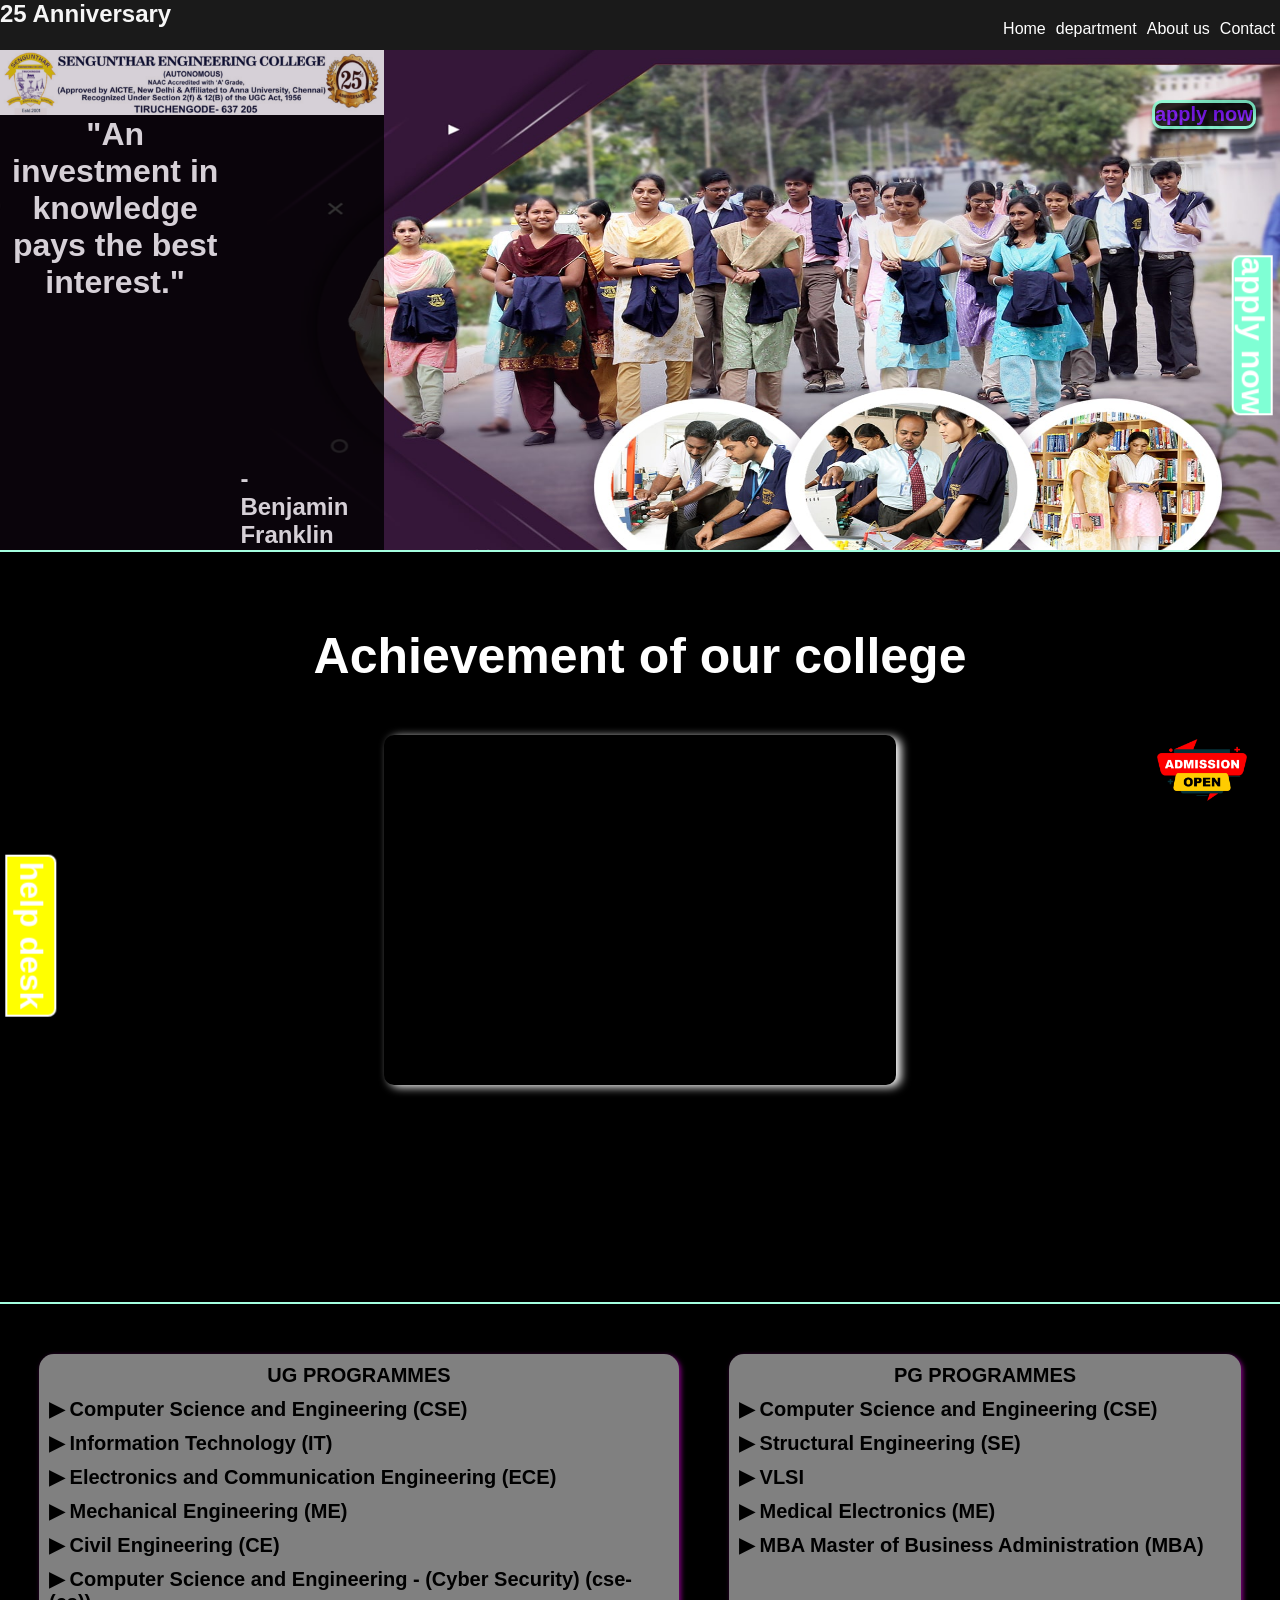
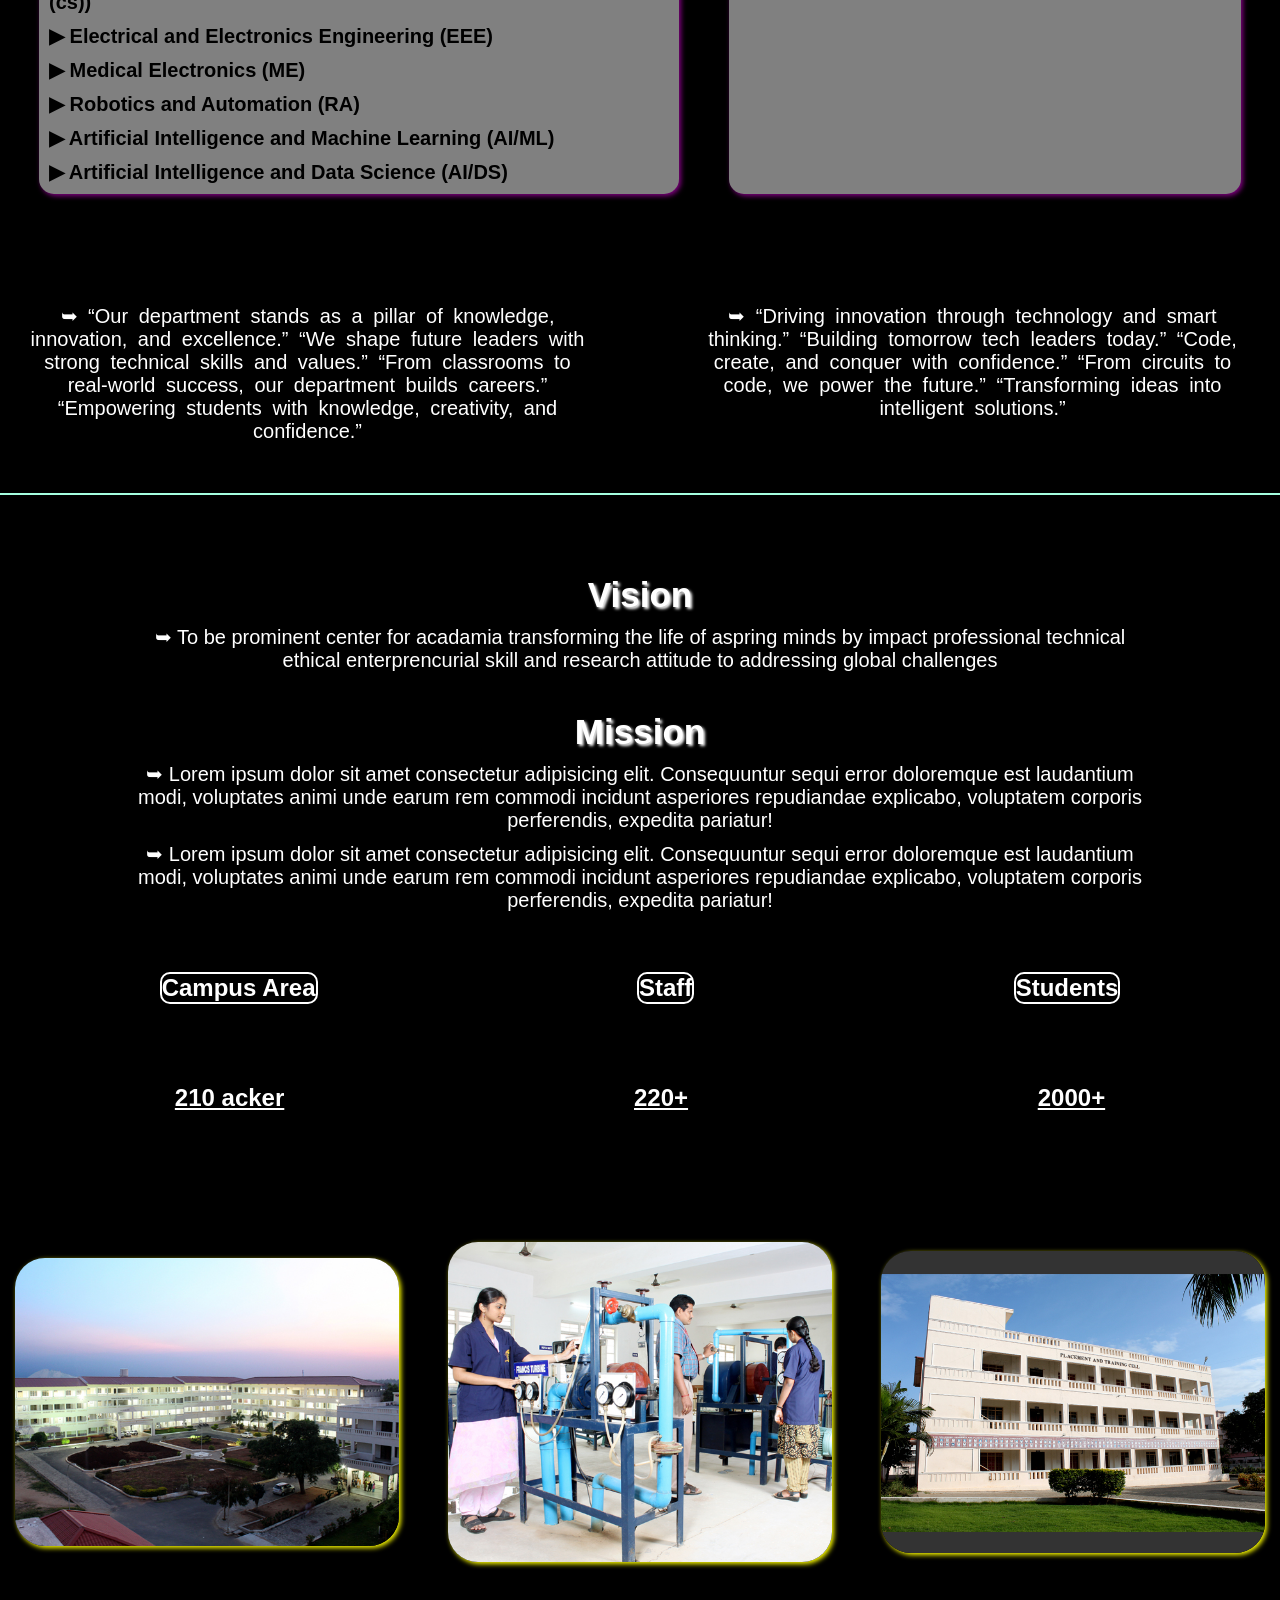
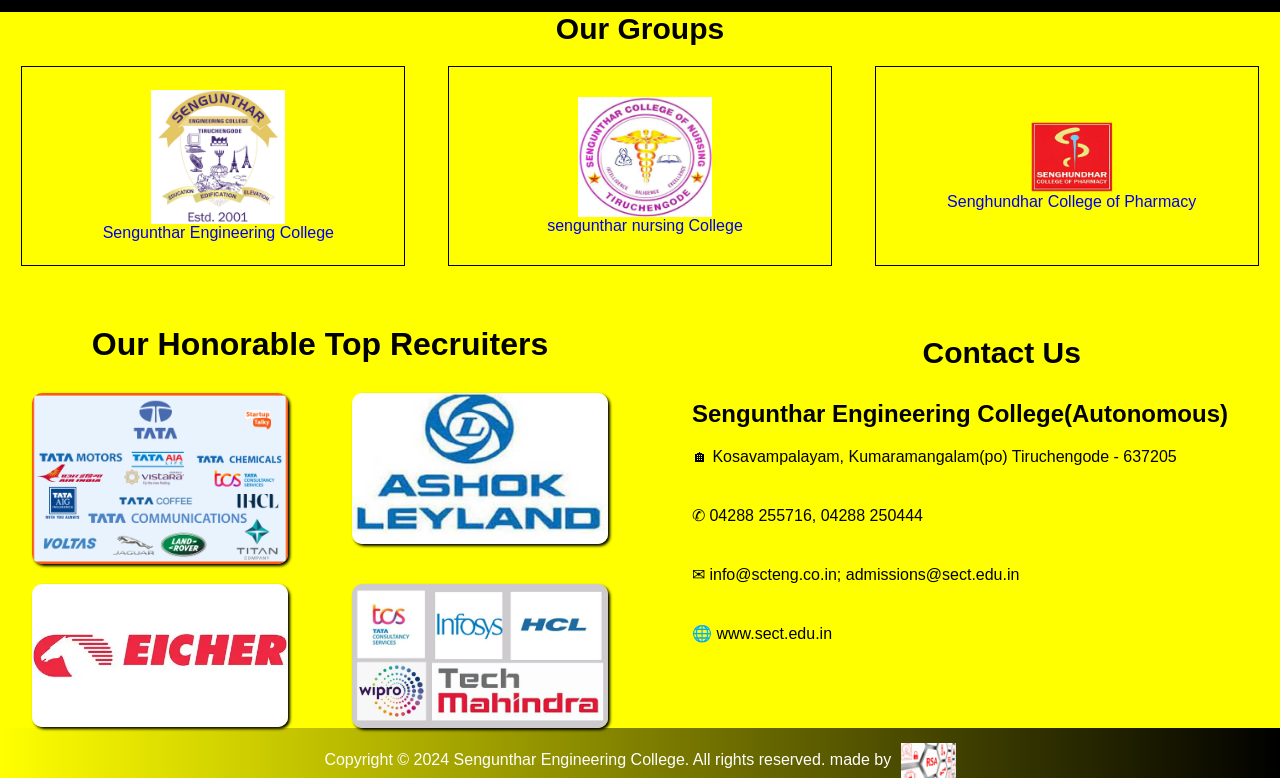
==== commit 8c96b861: "fixing bugs" ====
--- a/index.html
+++ b/index.html
@@ -116,8 +116,6 @@
                 “From classrooms to real-world success, our department builds careers.”
                 “Empowering students with knowledge, creativity, and confidence.”
             </p>
-
-            </h2>
         </div>
         <div class="ser-para-div">
             <p class="ser-para">
--- a/sec.css
+++ b/sec.css
@@ -408,8 +408,9 @@
 }
 
 .ser-para-div {
-     width: 75%;
+     width: 100%;
      display: block;
+     padding: 0px 20px;
 }
 
 .ser-para {
@@ -474,6 +475,7 @@
      left: 90%;
      width: 100px;
      height: 100px;
+     z-index: 10;
 }
 
 .open-img:hover {
@@ -561,8 +563,8 @@
 .apply-2:hover {
      background-color: rgba(255, 255, 255, 0.064);
      backdrop-filter: blur(5px);
-     color: yellow;
-     border: yellow solid 2px;
+     color: palegreen;
+     border: palegreen solid 2px;
      transition: 0.3s ease-in;
 }
 
@@ -1028,4 +1030,13 @@
           width: 40px;
           height: 25px;
      }
+     .navbar-brand {
+          font-size: 15px;
+          padding-top: 10px;
+     }
+     .services-2 {
+          flex-direction: column;
+          width: 100%;
+          gap: none;
+     }
 }
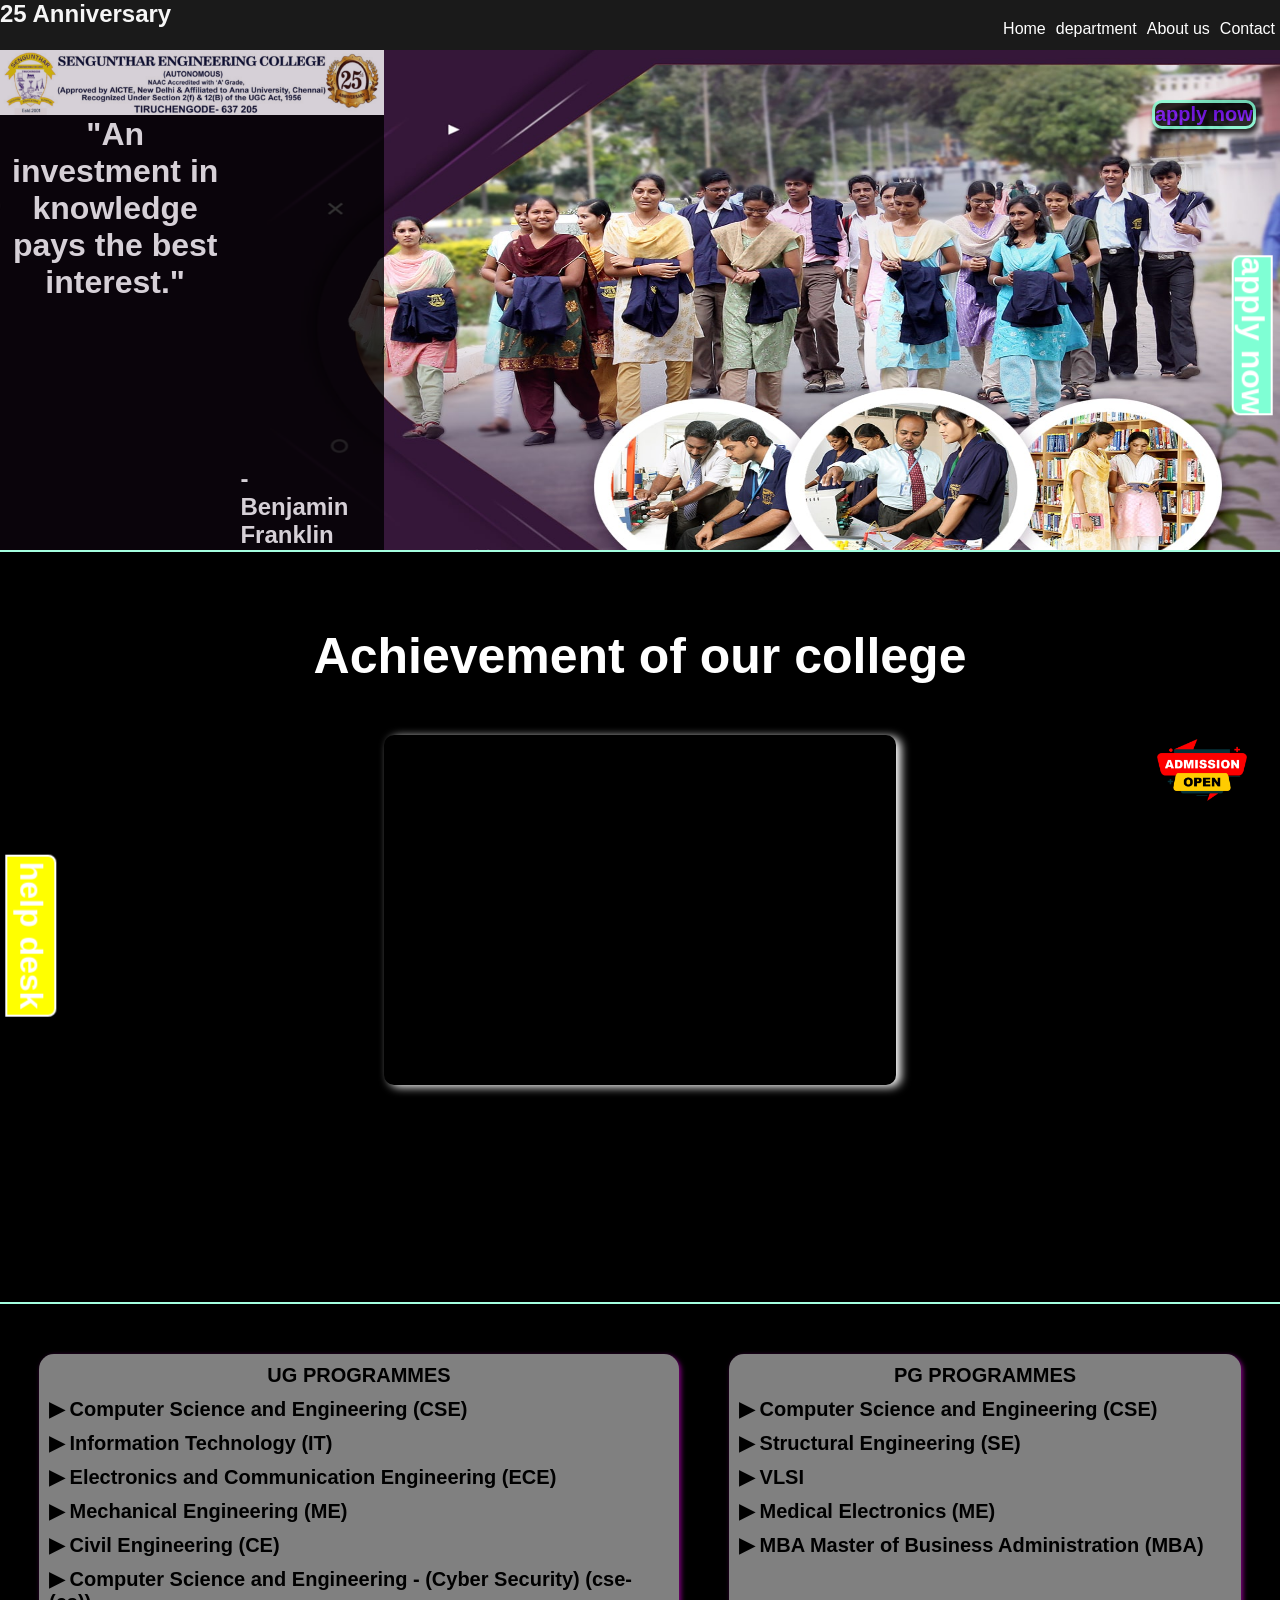
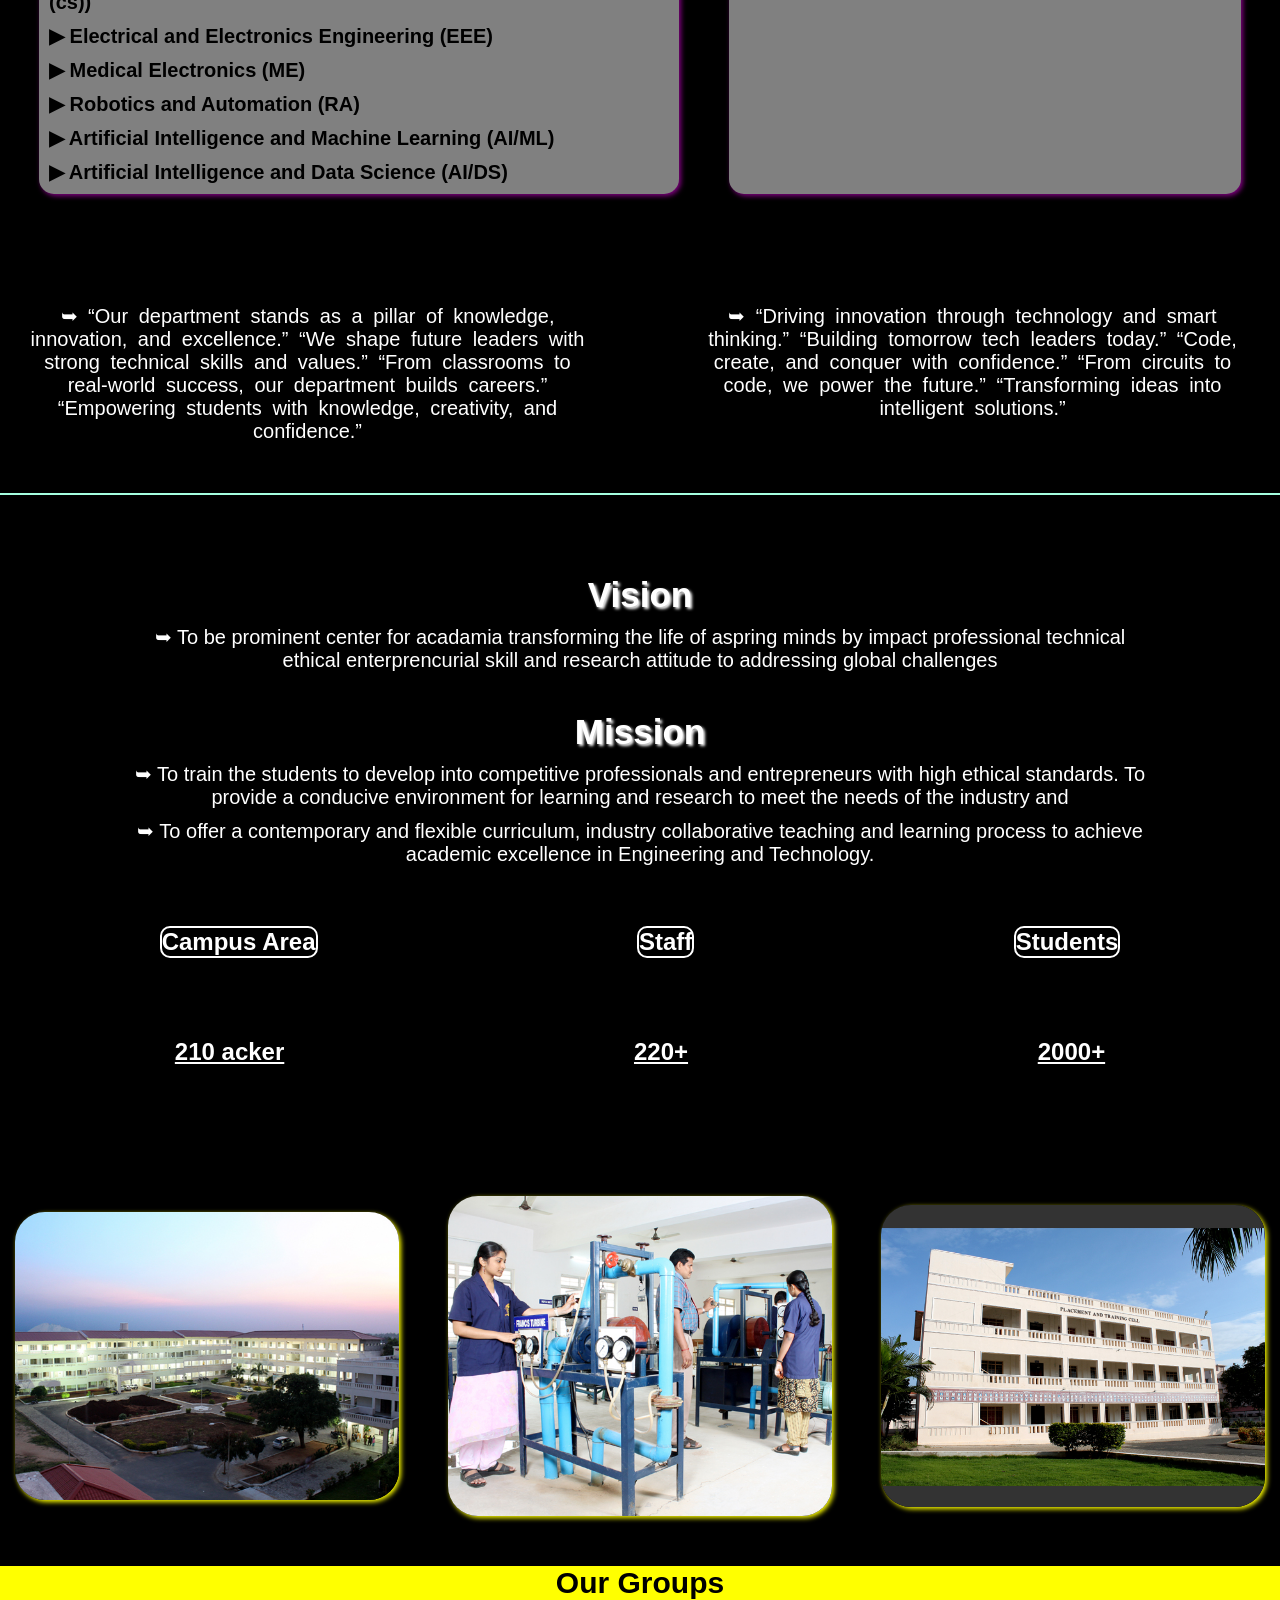
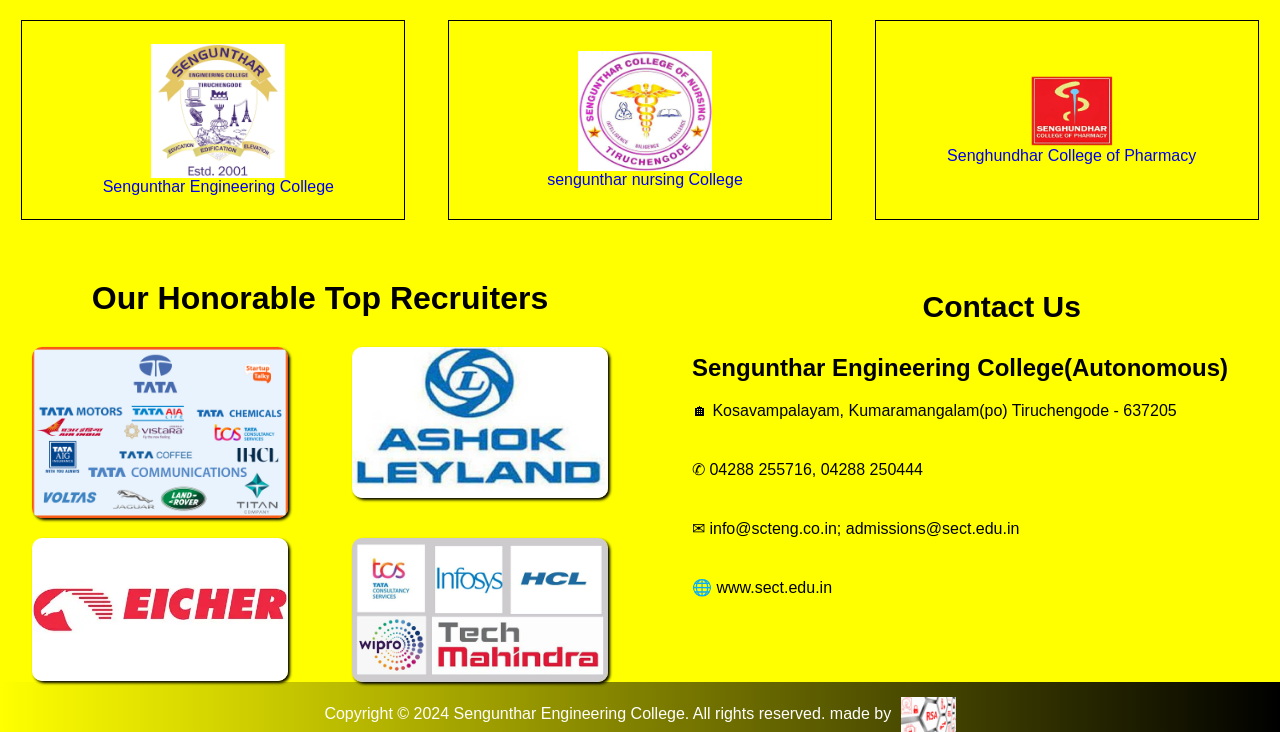
==== commit 62da7e37: "lorem change" ====
--- a/index.html
+++ b/index.html
@@ -140,14 +140,13 @@
         </p>
         <h1 class="vision">Mission</h1>
         <p class="about-para">
-            ➥ Lorem ipsum dolor sit amet consectetur adipisicing elit. Consequuntur sequi error
-            doloremque est laudantium modi, voluptates animi unde earum rem commodi incidunt asperiores repudiandae
-            explicabo, voluptatem corporis perferendis, expedita pariatur!
+            ➥ To train the students to develop into competitive professionals and entrepreneurs with high ethical
+            standards.
+            To provide a conducive environment for learning and research to meet the needs of the industry and
         </p>
         <p class="about-para">
-            ➥ Lorem ipsum dolor sit amet consectetur adipisicing elit. Consequuntur sequi error
-            doloremque est laudantium modi, voluptates animi unde earum rem commodi incidunt asperiores repudiandae
-            explicabo, voluptatem corporis perferendis, expedita pariatur!
+            ➥ To offer a contemporary and flexible curriculum, industry collaborative teaching and learning process to
+            achieve academic excellence in Engineering and Technology.
         </p>
         <div class="about-campus">
             <h2>Campus Area</h2>
@@ -228,8 +227,9 @@
         </div>
     </div>
     <footer class="footer">
-         
-        <p class="footer-para">Copyright © 2024 Sengunthar Engineering College. All rights reserved. made by <img src="imgsec/rsa.jpg" alt="RSA" class="rsa"></p>
+
+        <p class="footer-para">Copyright © 2024 Sengunthar Engineering College. All rights reserved. made by <img
+                src="imgsec/rsa.jpg" alt="RSA" class="rsa"></p>
 
     </footer>
 </body>
--- a/sec.css
+++ b/sec.css
@@ -431,6 +431,9 @@
      padding-top: 50px;
      padding-bottom: 50px;
 }
+.about-para{
+     font-family: 'Gill Sans', 'Gill Sans MT', Calibri, 'Trebuchet MS', sans-serif;
+}
 
 .vision {
 
@@ -1039,4 +1042,24 @@
           width: 100%;
           gap: none;
      }
+     .services{
+          flex-direction: column;
+          width: 100%;
+          gap: none;
+     }
+     .ser-bar ,.ser-bar-2 {
+          width: 90%;
+          text-align: center;
+          margin: 5px auto;
+
+     }
+     .ser-bar-h2 {
+          font-size: 15px;
+     }
+     .ser-para{
+          margin-top: 10px;
+     }
+     .con2-head{
+          justify-content: center;
+     }
 }
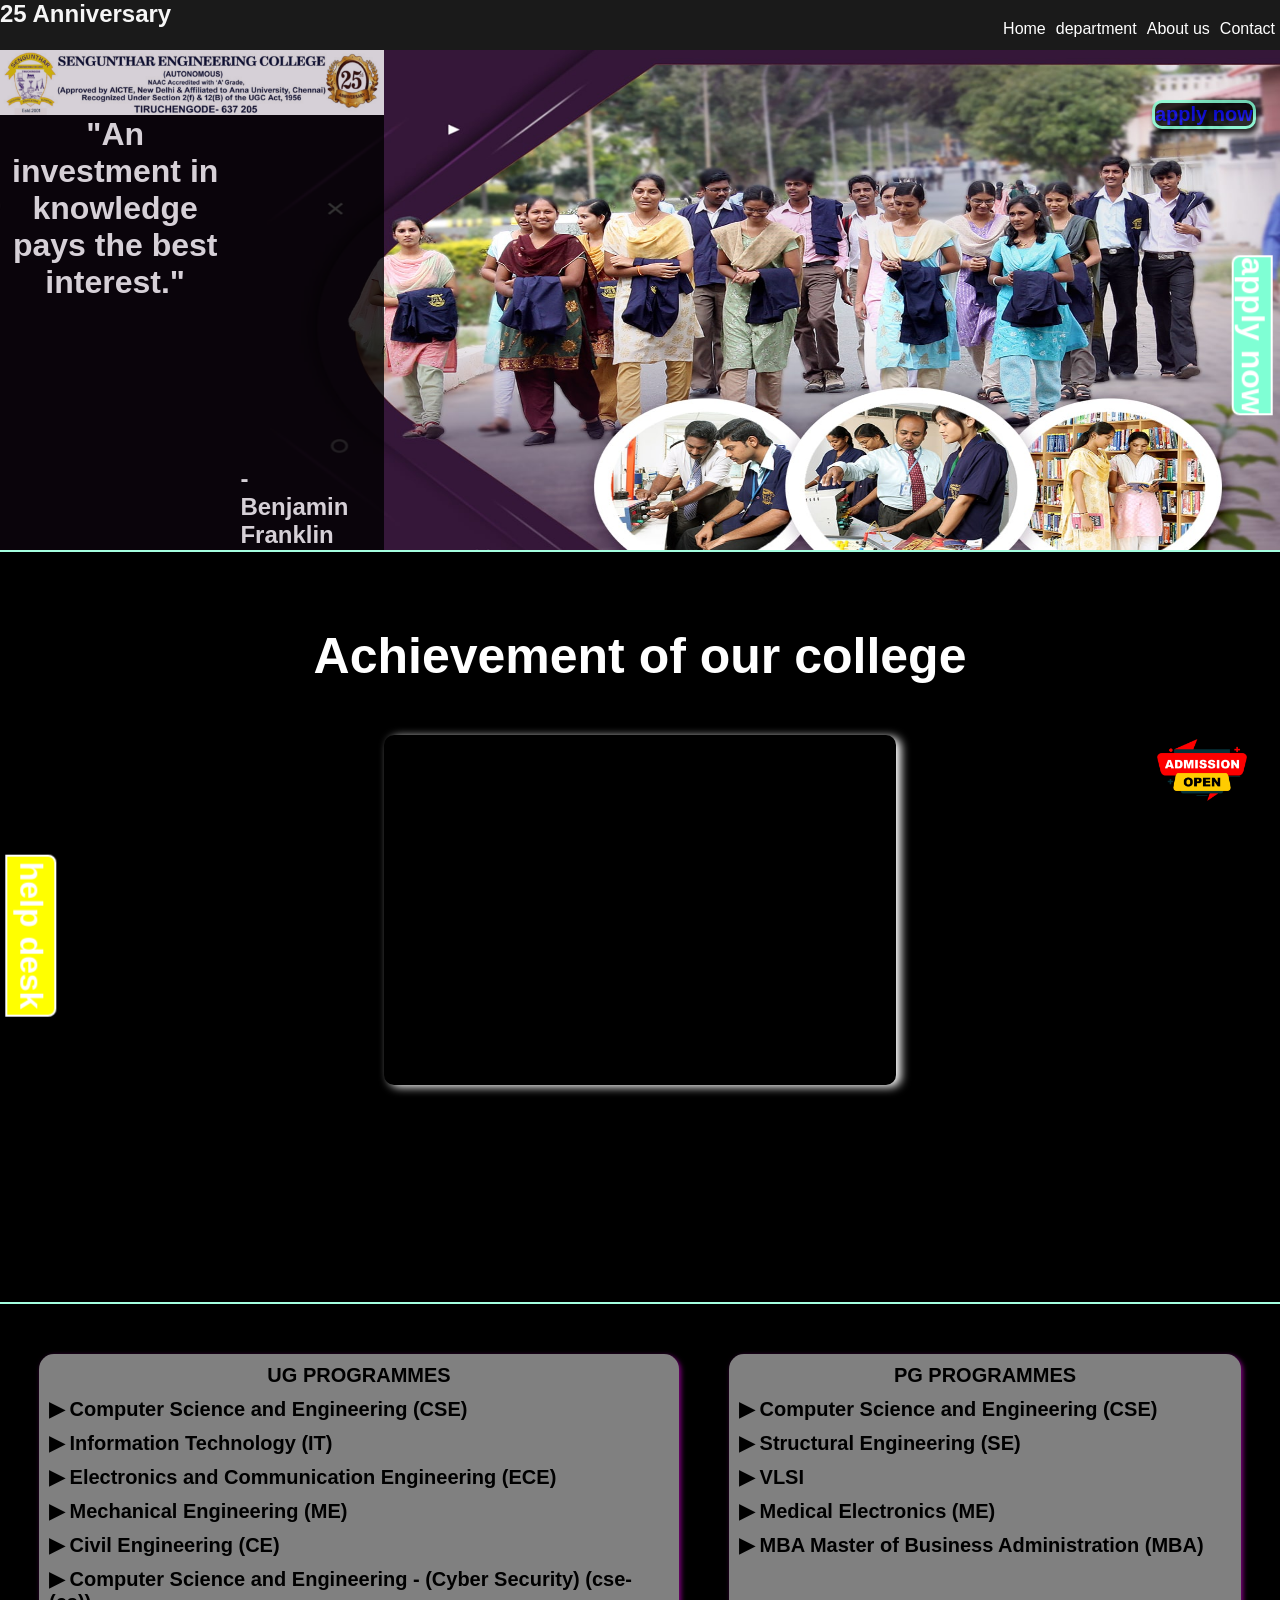
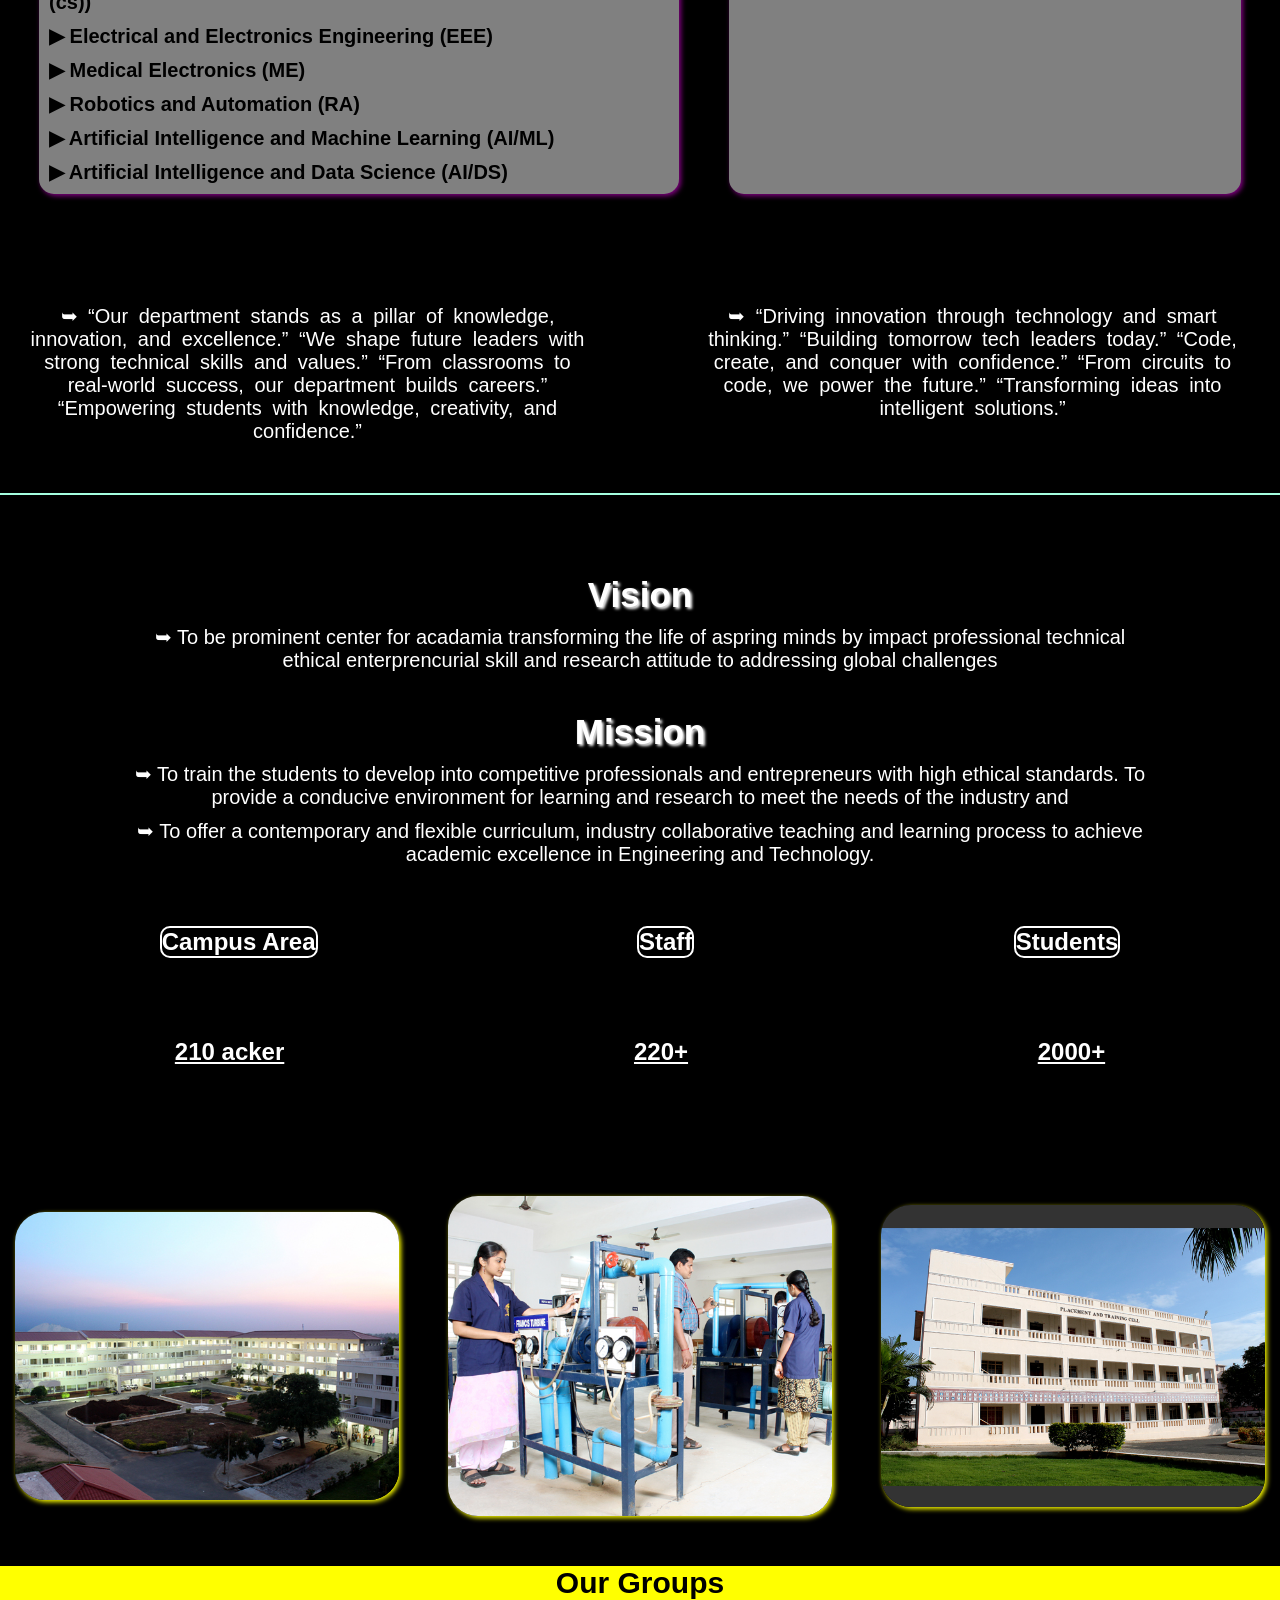
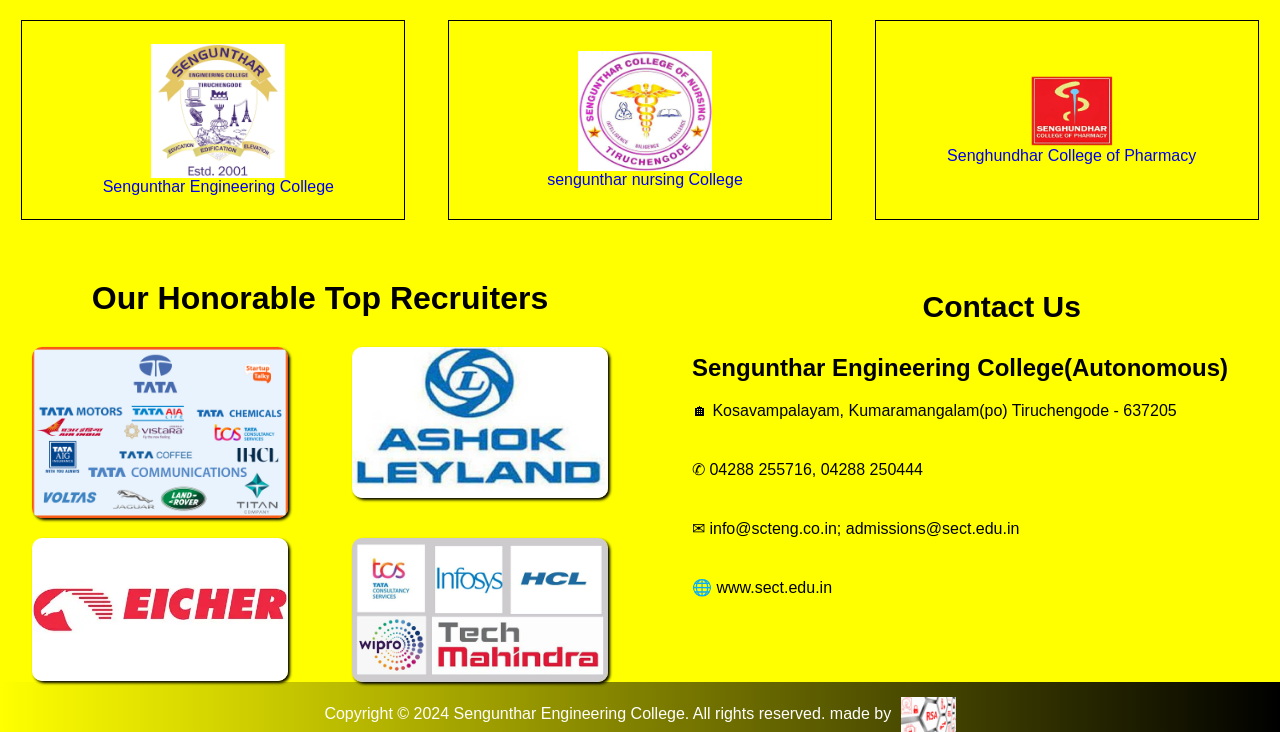
==== commit 2af06965: "apply function" ====
--- a/index.html
+++ b/index.html
@@ -33,7 +33,7 @@
         </div>
         <img class="photo" src="imgsec/fisrt.jpg" alt="college top angle photo">
         <div class="apply">
-            <b>apply now</b>
+            <a href="apply.html" style="text-decoration: none;"><b>apply now</b></a>
         </div>
     </div>
     <hr class="hr">
@@ -167,7 +167,7 @@
         <img src="imgsec/lab mach.jpg" alt="lab" class="about-sub-img">
         <img src="imgsec/placement.jpg" alt="placement" class="about-sub-img">
     </div>
-    <h1 class="apply-2">apply now</h1>
+    <a href="apply.html"><h1 class="apply-2">apply now</h1></a>
     <div class="contact1">
         <h1 class="con-head">Our Groups</h1>
     </div>
